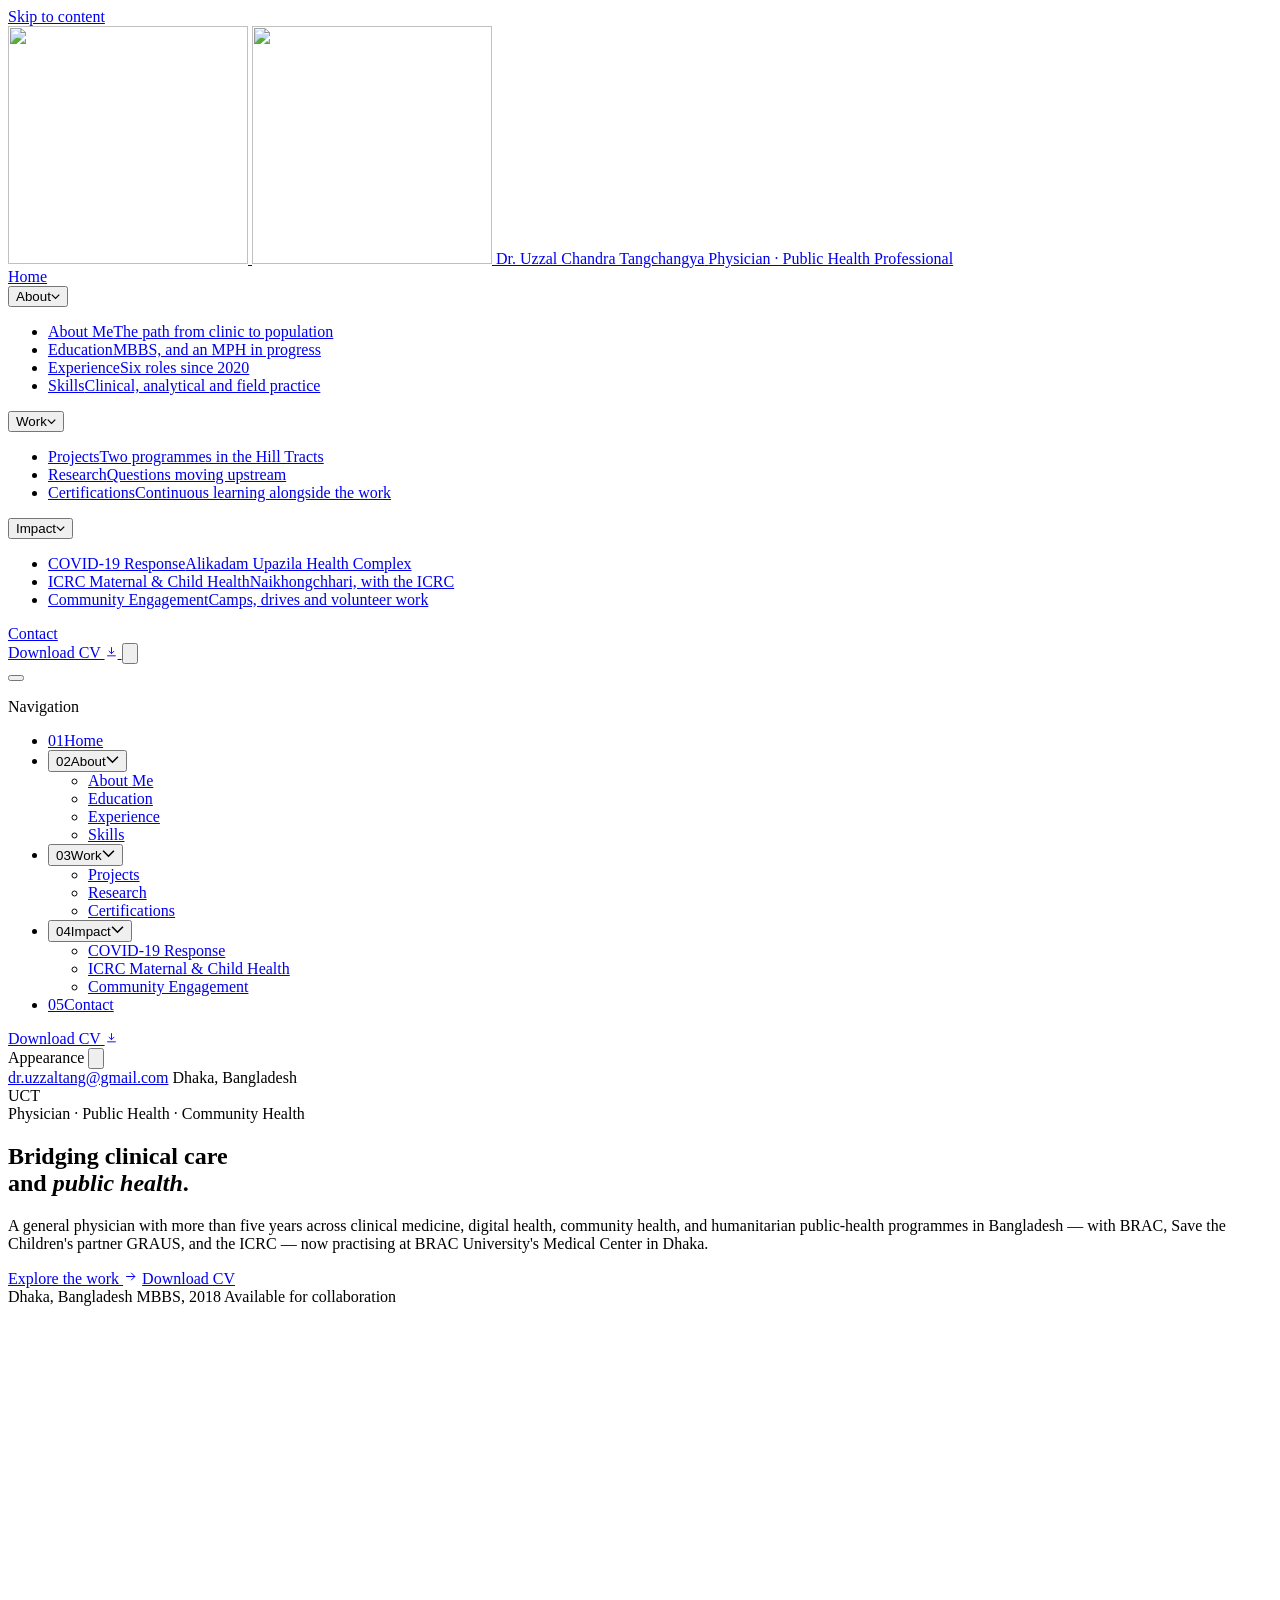
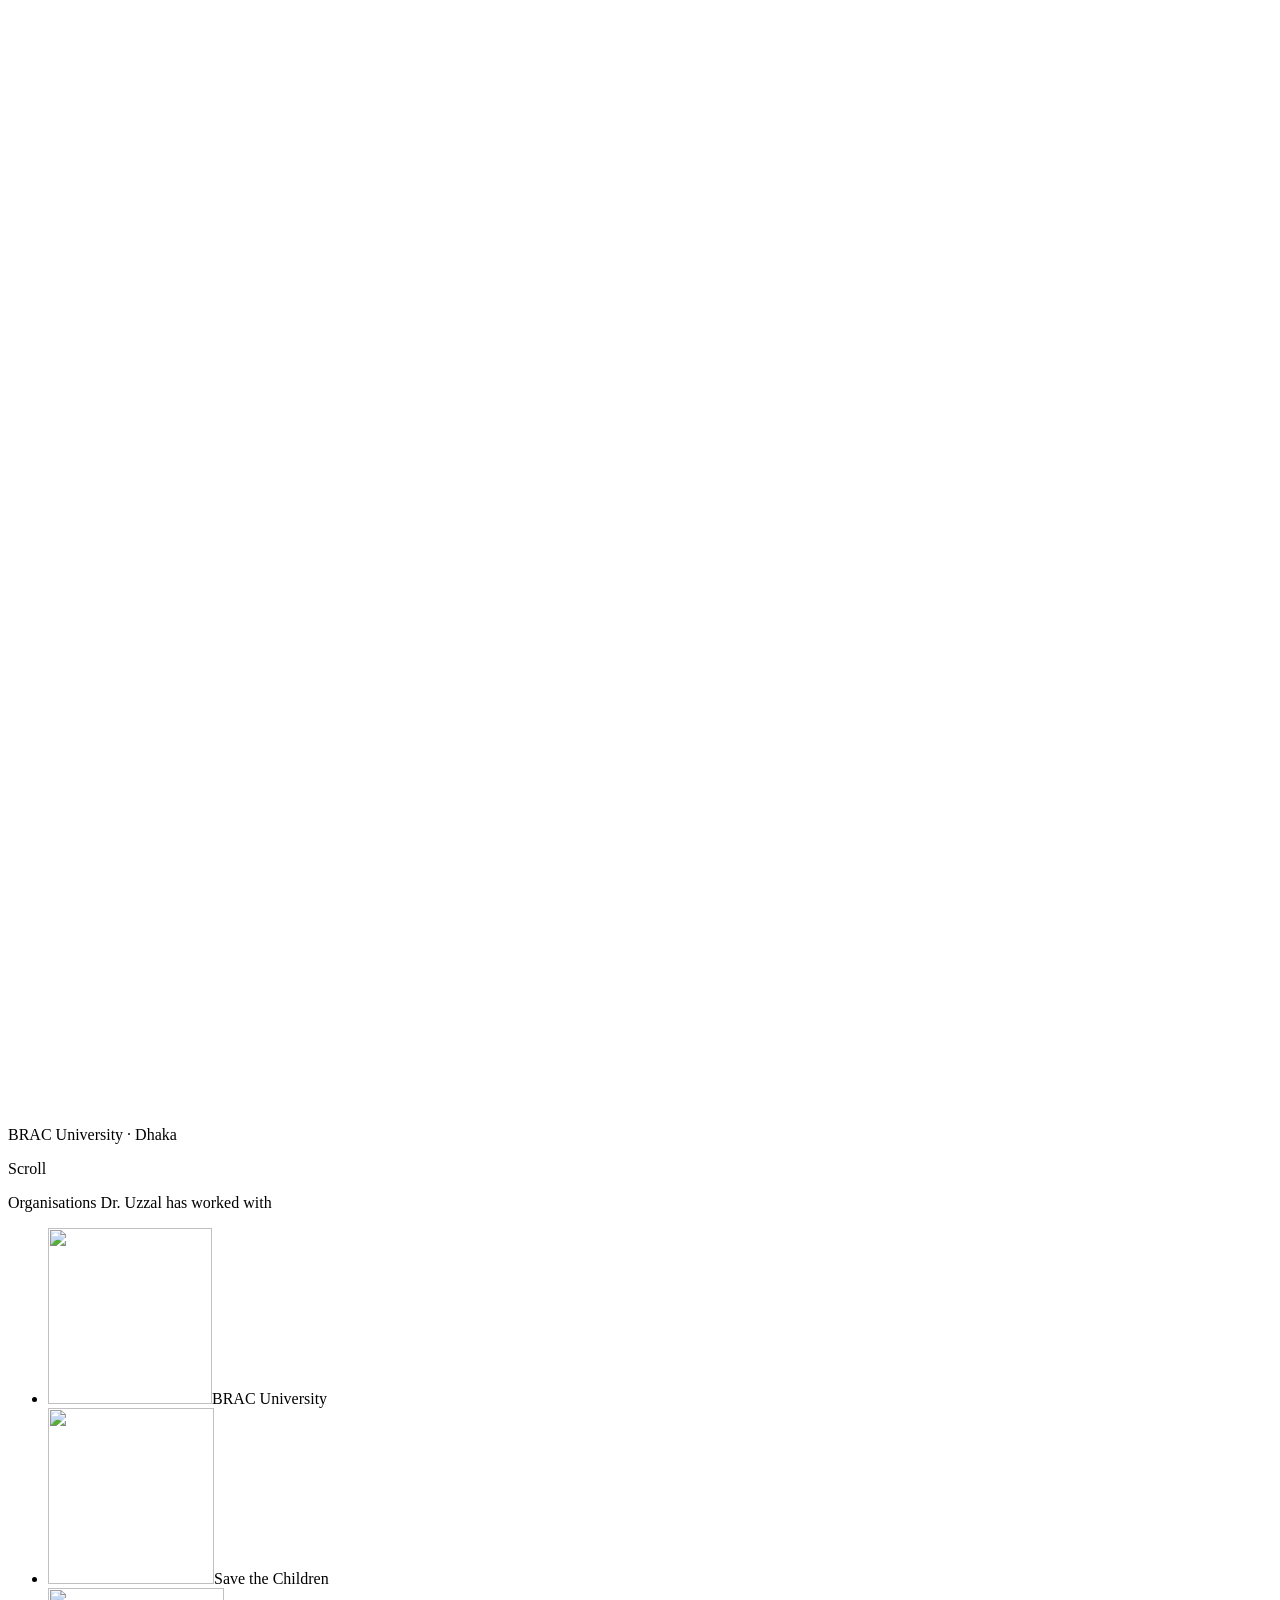
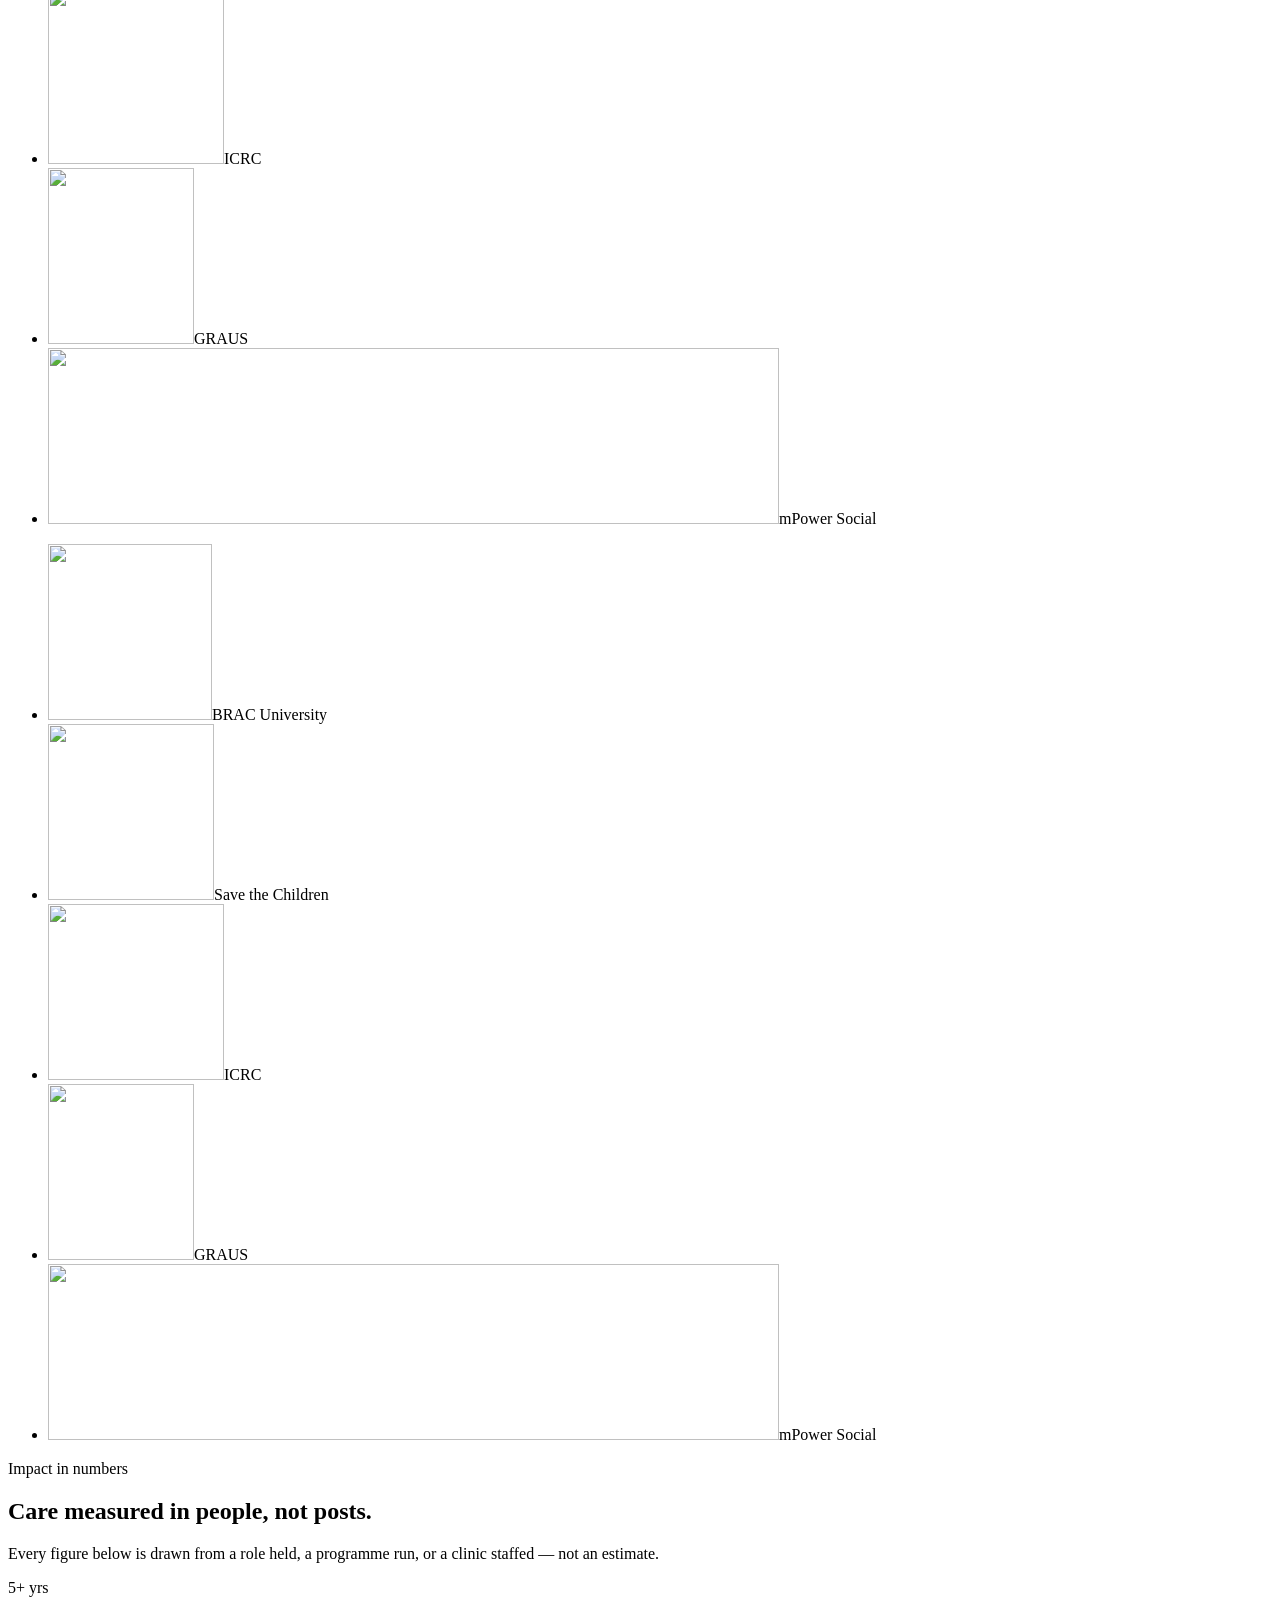
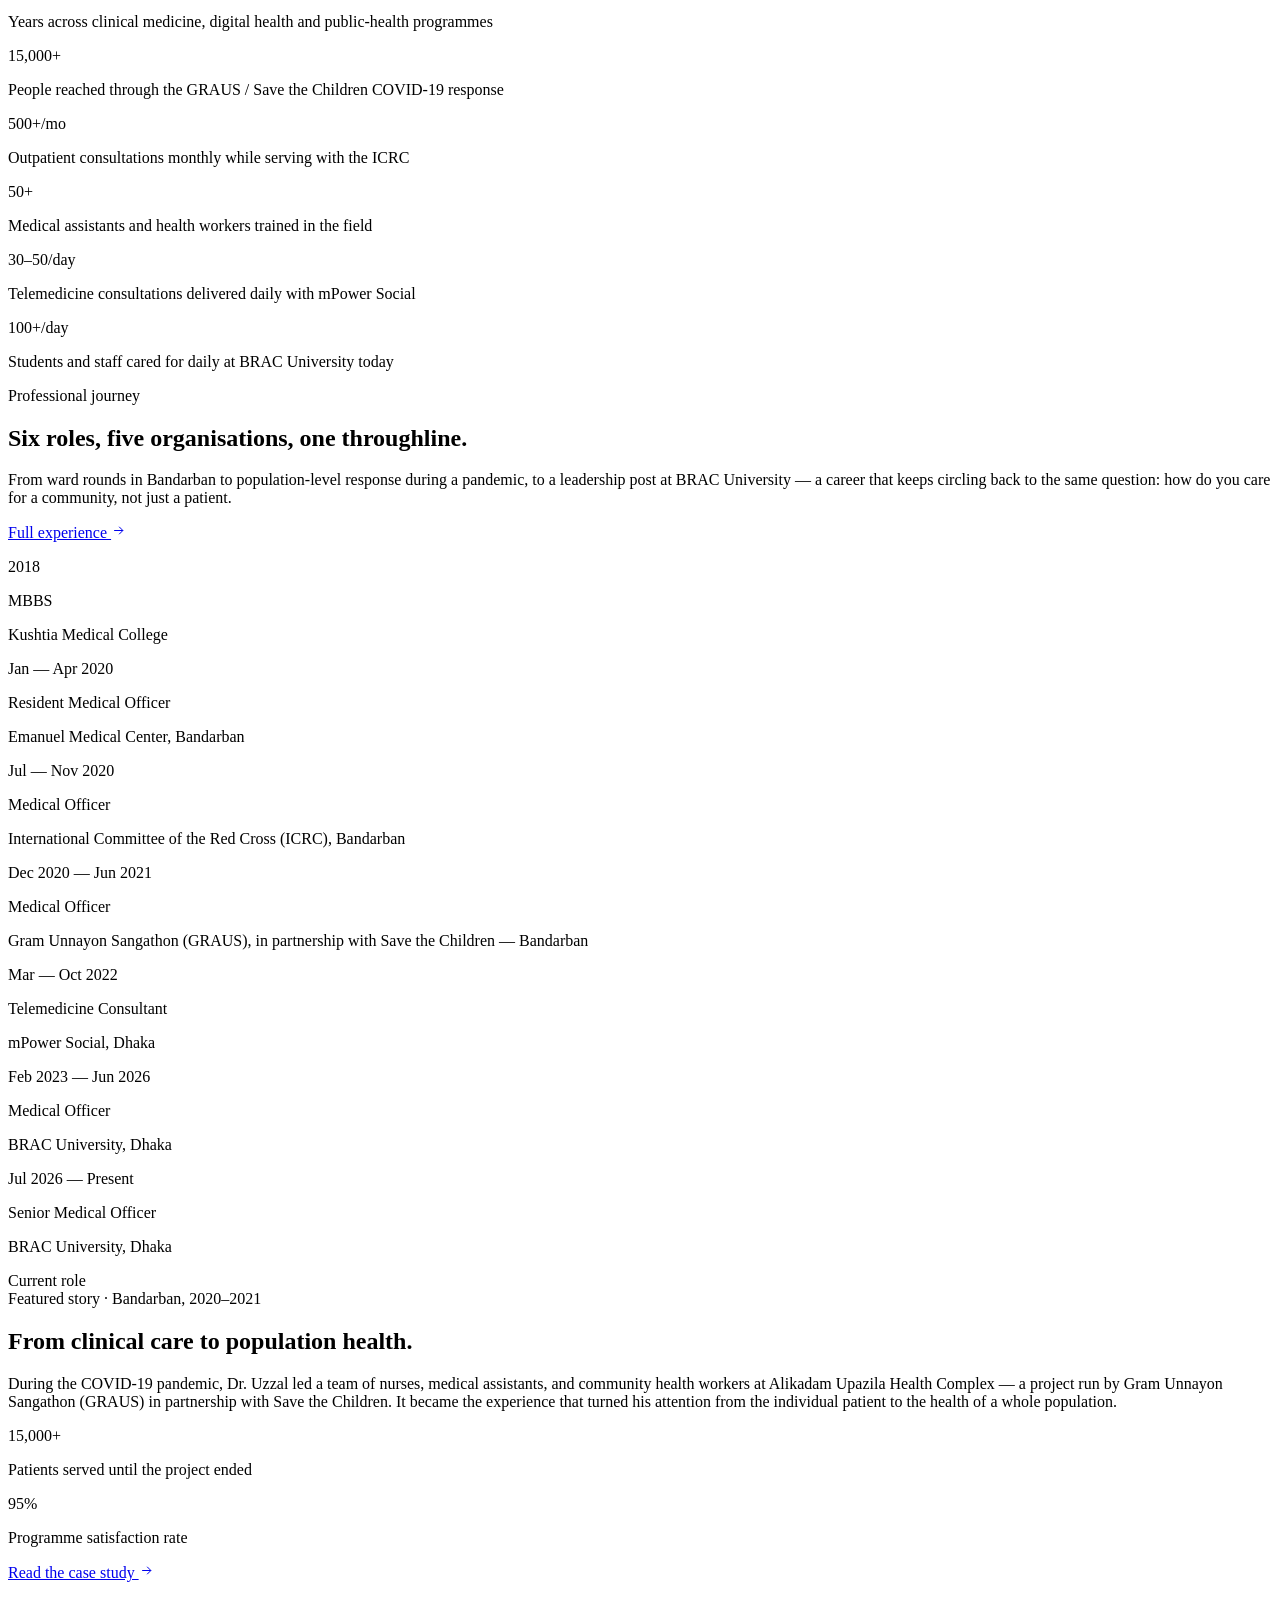
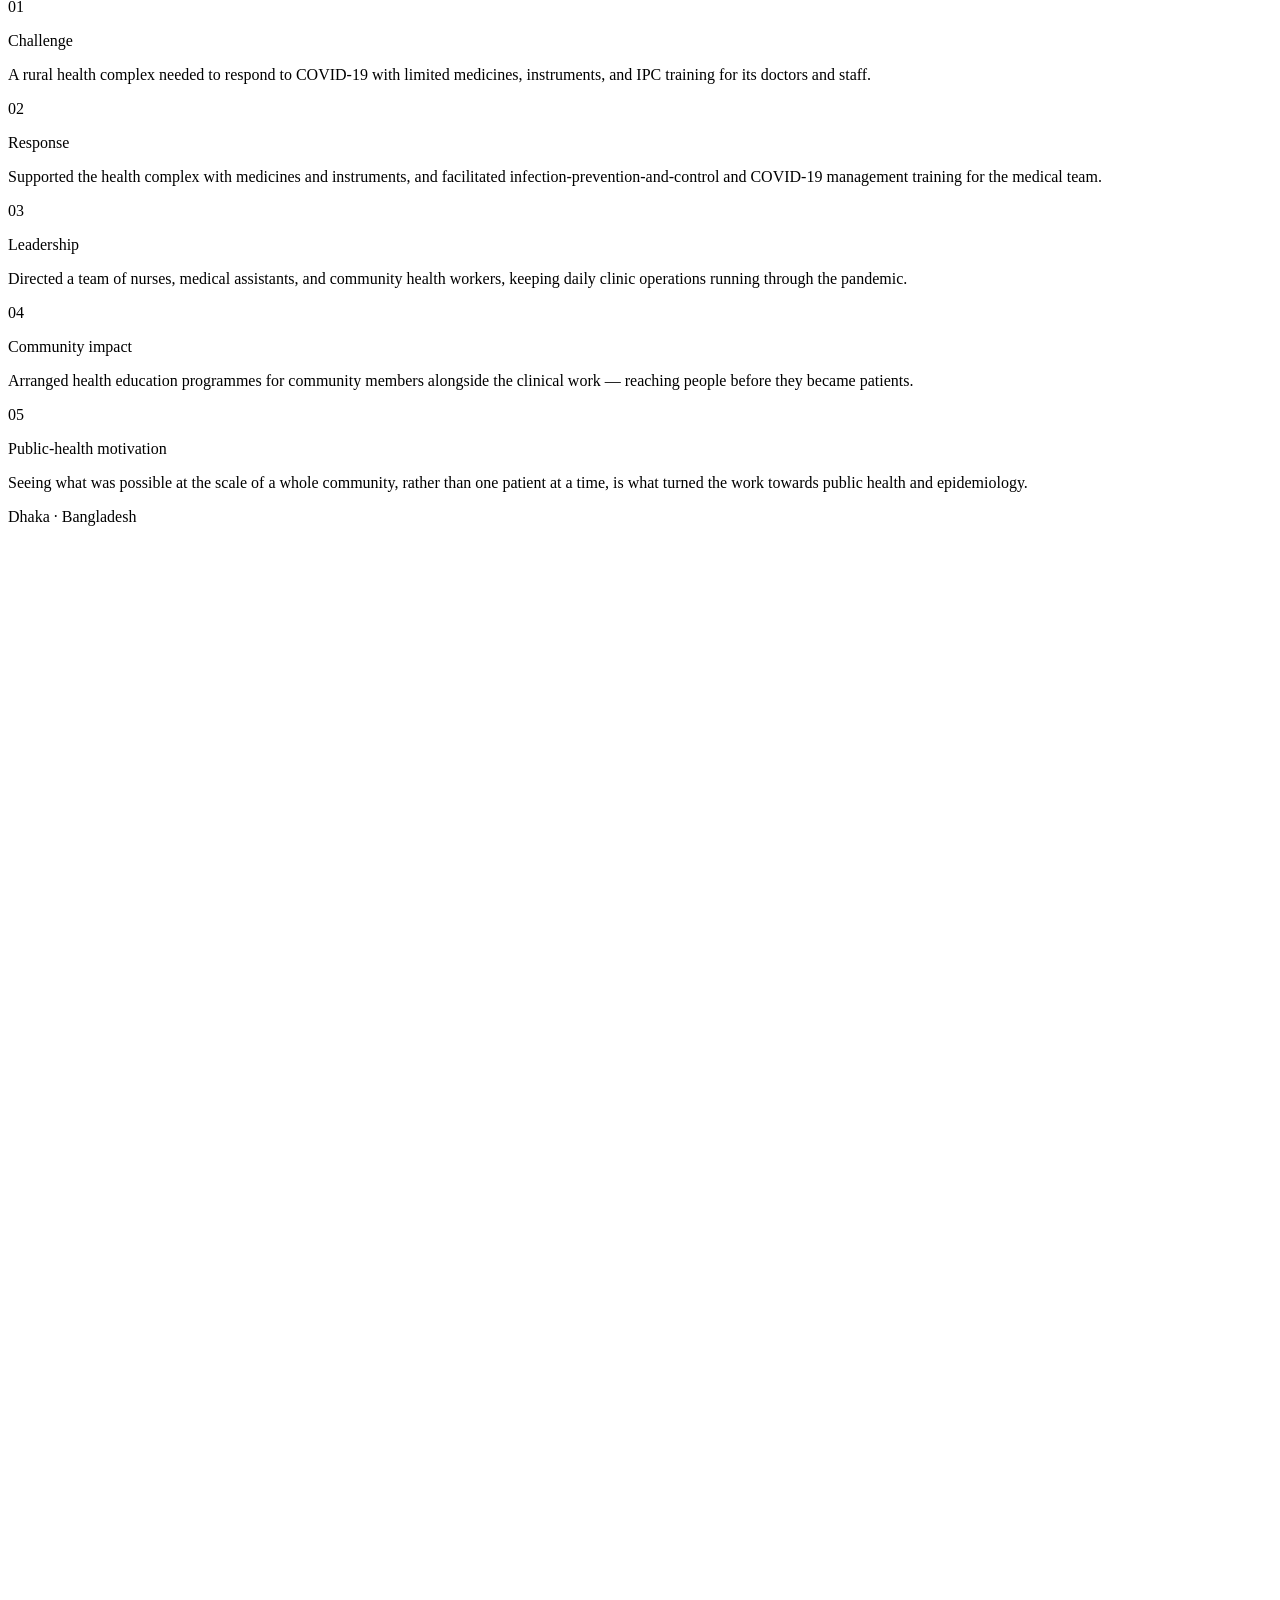
==== public/index.html @ af7b1aae "Portfolio V18.4" ====
<!DOCTYPE html>
<html lang="en">
<head>
<meta charset="UTF-8" />
<meta name="viewport" content="width=device-width, initial-scale=1" />
<title>Dr. Uzzal Chandra Tangchangya | Physician &amp; Public Health Professional</title>
<meta name="description" content="Portfolio of Dr. Uzzal Chandra Tangchangya, a general physician and public-health professional in Dhaka, Bangladesh." />
<meta name="author" content="Dr. Uzzal Chandra Tangchangya" />
<meta name="robots" content="index, follow, max-image-preview:large, max-snippet:-1" />
<link rel="canonical" href="https://druzzal.com/" />

<!-- Open Graph -->
<meta property="og:type" content="website" />
<meta property="og:site_name" content="Dr. Uzzal Chandra Tangchangya" />
<meta property="og:locale" content="en_US" />
<meta property="og:url" content="https://druzzal.com/" />
<meta property="og:title" content="Dr. Uzzal Chandra Tangchangya | Physician &amp; Public Health Professional" />
<meta property="og:description" content="Portfolio of Dr. Uzzal Chandra Tangchangya, a general physician and public-health professional in Dhaka, Bangladesh." />
<meta property="og:image" content="https://druzzal.com/assets/images/og-portrait-card.jpg" />
<meta property="og:image:type" content="image/jpeg" />
<meta property="og:image:width" content="1200" />
<meta property="og:image:height" content="630" />
<meta property="og:image:alt" content="Portrait of Dr. Uzzal Chandra Tangchangya, physician, Dhaka, Bangladesh" />

<!-- Twitter / X -->
<meta name="twitter:card" content="summary_large_image" />
<meta name="twitter:title" content="Dr. Uzzal Chandra Tangchangya | Physician &amp; Public Health Professional" />
<meta name="twitter:description" content="Portfolio of Dr. Uzzal Chandra Tangchangya, a general physician and public-health professional in Dhaka, Bangladesh." />
<meta name="twitter:image" content="https://druzzal.com/assets/images/og-portrait-card.jpg" />
<meta name="twitter:image:alt" content="Portrait of Dr. Uzzal Chandra Tangchangya, physician, Dhaka, Bangladesh" />

<meta name="theme-color" content="#F7F4EC" />

<!-- shared stylesheet: one cached file for every page -->

<!-- fonts: self-hosted, same origin as the stylesheet -->
<link rel="preload" as="font" type="font/woff2" crossorigin href="/assets/fonts/fraunces-variable.woff2" />
<link rel="preload" as="font" type="font/woff2" crossorigin href="/assets/fonts/fraunces-variable-italic.woff2" />
<link rel="preload" as="font" type="font/woff2" crossorigin href="/assets/fonts/inter-variable.woff2" />
<link rel="stylesheet" href="/assets/css/main.css" />

<!-- tab / address-bar icon -->
<link rel="icon" href="/favicon.ico" type="image/x-icon" sizes="any" />
<link rel="icon" href="/assets/images/favicon-v3-192.png" type="image/png" sizes="192x192" />
<link rel="apple-touch-icon" sizes="180x180" href="/assets/images/favicon-v3-180.png" />
<link rel="manifest" href="/site.webmanifest" />


<!-- hero portrait. Only the >=900px variant is fetchpriority="high": at that
     width the portrait sits beside the copy and is the LCP element. Below
     900px the layout stacks it under the copy, well down the page, so a
     high-priority fetch there would only compete with the CSS and font that
     gate the h1. The narrow variants are still preloaded, just not boosted. -->
<link rel="preload" as="image" type="image/avif" fetchpriority="high"
      imagesrcset="/assets/images/portrait-hero-840.avif 1x, /assets/images/portrait-hero-1120.avif 2x"
      href="/assets/images/portrait-hero-840.avif" media="(min-width:900px)" />
<link rel="preload" as="image" type="image/avif"
      href="/assets/images/portrait-hero-840.avif"
      media="(min-width:560px) and (max-width:899.98px)" />
<link rel="preload" as="image" type="image/avif"
      href="/assets/images/portrait-hero-560.avif" media="(max-width:559.98px)" />

<script>
/* Runs before first paint, and does two things.
   1. Adds a `js` class to <html>. The stylesheet only hides the reveal
      animations' starting state behind that class, so with scripting off
      nothing is ever left invisible waiting for an observer that will not
      run. It is set outside the try block so a blocked localStorage cannot
      skip it.
   2. Resolves the saved or preferred theme, so there is no flash of the
      wrong palette. */
(function(){
  var r = document.documentElement;
  r.className = r.className ? r.className + ' js' : 'js';
  try{
    var s = localStorage.getItem('theme');
    var d = window.matchMedia('(prefers-color-scheme: dark)').matches;
    r.setAttribute('data-theme', s || (d?'dark':'light'));
  }catch(e){}
})();
</script>

<script type="application/ld+json">
{
  "@context": "https://schema.org",
  "@graph": [
    {
      "@type": "Person",
      "@id": "https://druzzal.com/#person",
      "name": "Dr. Uzzal Chandra Tangchangya",
      "givenName": "Uzzal",
      "familyName": "Tangchangya",
      "honorificPrefix": "Dr.",
      "jobTitle": "Senior Medical Officer",
      "description": "General physician and public-health professional in Dhaka, Bangladesh, currently pursuing an MPH in Epidemiology at Bangladesh University of Professionals, with clinical, humanitarian, community-health and digital health experience.",
      "url": "https://druzzal.com/",
      "image": "https://druzzal.com/assets/images/portrait-about-1200.jpg",
      "email": "mailto:dr.uzzaltang@gmail.com",
      "address": {
        "@type": "PostalAddress",
        "addressLocality": "Dhaka",
        "addressCountry": "BD"
      },
      "worksFor": {
        "@type": "CollegeOrUniversity",
        "name": "BRAC University"
      },
      "affiliation": {
        "@type": "CollegeOrUniversity",
        "name": "Bangladesh University of Professionals",
        "alternateName": "BUP",
        "address": {
          "@type": "PostalAddress",
          "addressLocality": "Dhaka",
          "addressCountry": "BD"
        }
      },
      "alumniOf": {
        "@type": "CollegeOrUniversity",
        "name": "Kushtia Medical College"
      },
      "hasCredential": {
        "@type": "EducationalOccupationalCredential",
        "credentialCategory": "degree",
        "name": "Bachelor of Medicine, Bachelor of Surgery (MBBS)",
        "recognizedBy": {
          "@type": "CollegeOrUniversity",
          "name": "Kushtia Medical College"
        }
      },
      "hasOccupation": {
        "@type": "Occupation",
        "name": "Physician",
        "occupationLocation": {
          "@type": "City",
          "name": "Dhaka"
        }
      },
      "sameAs": [
        "https://www.linkedin.com/in/uzzal-tangchangya",
        "https://www.facebook.com/uzzal.tangchangya94/"
      ],
      "knowsLanguage": [
        {
          "@type": "Language",
          "name": "Bengali",
          "alternateName": "bn"
        },
        {
          "@type": "Language",
          "name": "English",
          "alternateName": "en"
        }
      ],
      "knowsAbout": [
        "Clinical Medicine",
        "Public Health",
        "Community Health",
        "Epidemiology",
        "Healthcare Accessibility",
        "Digital Health",
        "Health Programme Coordination"
      ]
    },
    {
      "@type": "WebSite",
      "@id": "https://druzzal.com/#website",
      "url": "https://druzzal.com/",
      "name": "Dr. Uzzal Chandra Tangchangya",
      "inLanguage": "en",
      "publisher": {
        "@id": "https://druzzal.com/#person"
      }
    },
    {
      "@type": "WebPage",
      "@id": "https://druzzal.com/#webpage",
      "mainEntity": {
        "@id": "https://druzzal.com/#person"
      },
      "url": "https://druzzal.com/",
      "name": "Dr. Uzzal Chandra Tangchangya | Physician & Public Health Professional",
      "description": "Portfolio of Dr. Uzzal Chandra Tangchangya, a general physician and public-health professional in Dhaka, Bangladesh.",
      "inLanguage": "en",
      "dateModified": "2026-08-18T00:00:00+06:00",
      "isPartOf": {
        "@id": "https://druzzal.com/#website"
      },
      "about": {
        "@id": "https://druzzal.com/#person"
      },
      "primaryImageOfPage": {
        "@type": "ImageObject",
        "url": "https://druzzal.com/assets/images/og-portrait-card.jpg"
      }
    }
  ]
}
</script>
</head>
<body>

<a class="skip-link" href="#main">Skip to content</a>

<div class="progress" id="progress" aria-hidden="true"></div>
<div class="veil" id="veil" aria-hidden="true"></div>
<div class="cursor" id="cursor" aria-hidden="true"></div>

<header class="nav" id="nav">
  <div class="nav-inner">
    <a class="brand" href="/" aria-label="Dr. Uzzal Chandra Tangchangya — home">
      <img class="brand-mark brand-mark--light"
           src="/assets/images/logo-mark-v3.svg"
           width="240" height="238" alt="" aria-hidden="true" decoding="async" />
      <img class="brand-mark brand-mark--dark"
           src="/assets/images/logo-mark-reverse-v3.svg"
           width="240" height="238" alt="" aria-hidden="true" decoding="async" />
      <span class="brand-text">
        <span class="brand-name">Dr. Uzzal Chandra Tangchangya</span>
        <span class="brand-role">Physician &middot; Public Health Professional</span>
      </span>
    </a>

    <nav class="nav-links" aria-label="Primary">
      <a class="nav-link" href="/" aria-current="page">Home</a>
      <div class="nav-group" data-nav-group>
        <button class="nav-link nav-trigger" type="button" id="nav-trig-about" aria-expanded="false" aria-haspopup="true" aria-controls="nav-drop-about">About<svg class="nav-chev" width="9" height="9" viewBox="0 0 12 8" fill="none" stroke="currentColor" stroke-width="1.6" aria-hidden="true"><path d="M1 1.5 6 6.5l5-5"/></svg></button>
        <div class="nav-drop" id="nav-drop-about" role="group" aria-labelledby="nav-trig-about">
          <ul class="nav-drop-list">
            <li><a class="nav-drop-item" href="/about"><span class="t">About Me</span><span class="d">The path from clinic to population</span></a></li>
            <li><a class="nav-drop-item" href="/about#education"><span class="t">Education</span><span class="d">MBBS, and an MPH in progress</span></a></li>
            <li><a class="nav-drop-item" href="/experience"><span class="t">Experience</span><span class="d">Six roles since 2020</span></a></li>
            <li><a class="nav-drop-item" href="/skills"><span class="t">Skills</span><span class="d">Clinical, analytical and field practice</span></a></li>
          </ul>
        </div>
      </div>
      <div class="nav-group" data-nav-group>
        <button class="nav-link nav-trigger" type="button" id="nav-trig-work" aria-expanded="false" aria-haspopup="true" aria-controls="nav-drop-work">Work<svg class="nav-chev" width="9" height="9" viewBox="0 0 12 8" fill="none" stroke="currentColor" stroke-width="1.6" aria-hidden="true"><path d="M1 1.5 6 6.5l5-5"/></svg></button>
        <div class="nav-drop" id="nav-drop-work" role="group" aria-labelledby="nav-trig-work">
          <ul class="nav-drop-list">
            <li><a class="nav-drop-item" href="/projects"><span class="t">Projects</span><span class="d">Two programmes in the Hill Tracts</span></a></li>
            <li><a class="nav-drop-item" href="/research"><span class="t">Research</span><span class="d">Questions moving upstream</span></a></li>
            <li><a class="nav-drop-item" href="/certifications"><span class="t">Certifications</span><span class="d">Continuous learning alongside the work</span></a></li>
          </ul>
        </div>
      </div>
      <div class="nav-group" data-nav-group>
        <button class="nav-link nav-trigger" type="button" id="nav-trig-impact" aria-expanded="false" aria-haspopup="true" aria-controls="nav-drop-impact">Impact<svg class="nav-chev" width="9" height="9" viewBox="0 0 12 8" fill="none" stroke="currentColor" stroke-width="1.6" aria-hidden="true"><path d="M1 1.5 6 6.5l5-5"/></svg></button>
        <div class="nav-drop" id="nav-drop-impact" role="group" aria-labelledby="nav-trig-impact">
          <ul class="nav-drop-list">
            <li><a class="nav-drop-item" href="/projects#covid-response"><span class="t">COVID-19 Response</span><span class="d">Alikadam Upazila Health Complex</span></a></li>
            <li><a class="nav-drop-item" href="/projects#icrc-programme"><span class="t">ICRC Maternal &amp; Child Health</span><span class="d">Naikhongchhari, with the ICRC</span></a></li>
            <li><a class="nav-drop-item" href="/community"><span class="t">Community Engagement</span><span class="d">Camps, drives and volunteer work</span></a></li>
          </ul>
        </div>
      </div>
      <a class="nav-link" href="/contact">Contact</a>
    </nav>

    <div class="nav-actions">
      <a class="cv-btn nav-cv" href="/assets/documents/Dr-Uzzal-Chandra-Tangchangya-CV.pdf" download="Dr-Uzzal-Chandra-Tangchangya-CV.pdf">
        Download CV
        <svg width="13" height="13" viewBox="0 0 24 24" fill="none" stroke="currentColor" stroke-width="1.7" aria-hidden="true"><path d="M12 4v12m0 0 5-5m-5 5-5-5M4 20h16"/></svg>
      </a>
      <button class="theme-toggle" type="button" data-theme-toggle aria-label="Switch to dark theme" title="Switch theme"><svg class="i-sun" viewBox="0 0 24 24" fill="none" stroke="currentColor" stroke-width="1.7" stroke-linecap="round" aria-hidden="true"><circle cx="12" cy="12" r="4.2"/><path d="M12 2.4v2.2M12 19.4v2.2M4.2 4.2l1.6 1.6M18.2 18.2l1.6 1.6M2.4 12h2.2M19.4 12h2.2M4.2 19.8l1.6-1.6M18.2 5.8l1.6-1.6"/></svg><svg class="i-moon" viewBox="0 0 24 24" fill="none" stroke="currentColor" stroke-width="1.7" stroke-linecap="round" stroke-linejoin="round" aria-hidden="true"><path d="M20 14.2A8.2 8.2 0 1 1 9.8 4a6.6 6.6 0 0 0 10.2 10.2Z"/></svg></button>
    </div>

    <button class="burger" id="burger" type="button"
            aria-label="Open menu" aria-expanded="false" aria-controls="menu">
      <span></span><span></span>
    </button>
  </div>
</header>

<div class="menu" id="menu" aria-hidden="true">
  <div class="menu-veil"></div>
  <div class="menu-panel" role="dialog" aria-modal="true" aria-label="Site menu">
    <p class="menu-label">Navigation</p>
    <ul class="menu-list">
      <li class="menu-item"><a class="menu-link" href="/" aria-current="page"><span class="menu-num">01</span>Home</a></li>
      <li class="menu-item menu-item--group">
        <button class="menu-link menu-acc" type="button" aria-expanded="false" aria-controls="menu-sub-about"><span class="menu-num">02</span>About<svg class="menu-chev" width="13" height="13" viewBox="0 0 12 8" fill="none" stroke="currentColor" stroke-width="1.5" aria-hidden="true"><path d="M1 1.5 6 6.5l5-5"/></svg></button>
        <div class="menu-sub" id="menu-sub-about">
          <ul>
            <li><a class="menu-sublink" href="/about">About Me</a></li>
            <li><a class="menu-sublink" href="/about#education">Education</a></li>
            <li><a class="menu-sublink" href="/experience">Experience</a></li>
            <li><a class="menu-sublink" href="/skills">Skills</a></li>
          </ul>
        </div>
      </li>
      <li class="menu-item menu-item--group">
        <button class="menu-link menu-acc" type="button" aria-expanded="false" aria-controls="menu-sub-work"><span class="menu-num">03</span>Work<svg class="menu-chev" width="13" height="13" viewBox="0 0 12 8" fill="none" stroke="currentColor" stroke-width="1.5" aria-hidden="true"><path d="M1 1.5 6 6.5l5-5"/></svg></button>
        <div class="menu-sub" id="menu-sub-work">
          <ul>
            <li><a class="menu-sublink" href="/projects">Projects</a></li>
            <li><a class="menu-sublink" href="/research">Research</a></li>
            <li><a class="menu-sublink" href="/certifications">Certifications</a></li>
          </ul>
        </div>
      </li>
      <li class="menu-item menu-item--group">
        <button class="menu-link menu-acc" type="button" aria-expanded="false" aria-controls="menu-sub-impact"><span class="menu-num">04</span>Impact<svg class="menu-chev" width="13" height="13" viewBox="0 0 12 8" fill="none" stroke="currentColor" stroke-width="1.5" aria-hidden="true"><path d="M1 1.5 6 6.5l5-5"/></svg></button>
        <div class="menu-sub" id="menu-sub-impact">
          <ul>
            <li><a class="menu-sublink" href="/projects#covid-response">COVID-19 Response</a></li>
            <li><a class="menu-sublink" href="/projects#icrc-programme">ICRC Maternal &amp; Child Health</a></li>
            <li><a class="menu-sublink" href="/community">Community Engagement</a></li>
          </ul>
        </div>
      </li>
      <li class="menu-item"><a class="menu-link" href="/contact"><span class="menu-num">05</span>Contact</a></li>
    </ul>
    <div class="menu-foot">
      <a class="cv-btn cv-btn--light cv-btn--wide" href="/assets/documents/Dr-Uzzal-Chandra-Tangchangya-CV.pdf" download="Dr-Uzzal-Chandra-Tangchangya-CV.pdf">
        Download CV
        <svg width="13" height="13" viewBox="0 0 24 24" fill="none" stroke="currentColor" stroke-width="1.7" aria-hidden="true"><path d="M12 4v12m0 0 5-5m-5 5-5-5M4 20h16"/></svg>
      </a>
      <div class="menu-toggle-row">
        <span class="k">Appearance</span>
        <button class="theme-toggle" type="button" data-theme-toggle aria-label="Switch to dark theme" title="Switch theme"><svg class="i-sun" viewBox="0 0 24 24" fill="none" stroke="currentColor" stroke-width="1.7" stroke-linecap="round" aria-hidden="true"><circle cx="12" cy="12" r="4.2"/><path d="M12 2.4v2.2M12 19.4v2.2M4.2 4.2l1.6 1.6M18.2 18.2l1.6 1.6M2.4 12h2.2M19.4 12h2.2M4.2 19.8l1.6-1.6M18.2 5.8l1.6-1.6"/></svg><svg class="i-moon" viewBox="0 0 24 24" fill="none" stroke="currentColor" stroke-width="1.7" stroke-linecap="round" stroke-linejoin="round" aria-hidden="true"><path d="M20 14.2A8.2 8.2 0 1 1 9.8 4a6.6 6.6 0 0 0 10.2 10.2Z"/></svg></button>
      </div>
      <div class="menu-meta">
        <a href="mailto:dr.uzzaltang@gmail.com">dr.uzzaltang@gmail.com</a>
        <span>Dhaka, Bangladesh</span>
      </div>
    </div>
  </div>
</div>

<main id="main">

  <!-- ============================ HERO ============================ -->
  <section class="hero">
    <div class="hero-lines" aria-hidden="true"><i></i><i></i></div>
    <span class="hero-mark" aria-hidden="true" data-parallax="0.03">UCT</span>

    <div class="wrap">
      <div class="grid12 hero-grid">
        <div class="hero-copy">
          <span class="eyebrow hero-eyebrow dl-100" data-load>Physician &middot; Public Health &middot; Community Health</span>

          <h1 class="dl-180" data-load>Bridging clinical&nbsp;care<br />and <em>public&nbsp;health</em>.</h1>

          <p class="lede dl-300" data-load>A general physician with more than five years across clinical medicine, digital health, community health, and humanitarian public-health programmes in Bangladesh — with BRAC, Save the Children's partner GRAUS, and the ICRC — now practising at BRAC University's Medical Center in Dhaka.</p>

          <div class="hero-ctas dl-400" data-load>
            <a class="btn btn--primary" href="/experience" data-magnet>Explore the work <svg class="arw" width="15" height="15" viewBox="0 0 24 24" fill="none" stroke="currentColor" stroke-width="1.6" aria-hidden="true"><path d="M5 12h14M13 6l6 6-6 6"/></svg></a>
            <a class="btn btn--ghost" href="/assets/documents/Dr-Uzzal-Chandra-Tangchangya-CV.pdf" download="Dr-Uzzal-Chandra-Tangchangya-CV.pdf">Download CV</a>
          </div>

          <div class="hero-meta dl-500" data-load>
            <span>Dhaka, Bangladesh</span>
            <span>MBBS, 2018</span>
            <span>Available for collaboration</span>
          </div>
        </div>

        <div class="hero-figure" data-parallax="0.035">
          <div class="hero-figure-inner">
            <span class="hero-frame" aria-hidden="true"></span>
            <div class="hero-portrait dl-260" data-mask>
              <picture>
            <source type="image/avif" srcset="/assets/images/portrait-hero-840.avif 1x, /assets/images/portrait-hero-1120.avif 2x" media="(min-width:900px)" />
            <source type="image/avif" srcset="/assets/images/portrait-hero-840.avif" media="(min-width:560px)" />
            <source type="image/avif" srcset="/assets/images/portrait-hero-560.avif" />
            <source type="image/webp" srcset="/assets/images/portrait-hero-840.webp 1x, /assets/images/portrait-hero-1120.webp 2x" media="(min-width:900px)" />
            <source type="image/webp" srcset="/assets/images/portrait-hero-840.webp" media="(min-width:560px)" />
            <source type="image/webp" srcset="/assets/images/portrait-hero-560.webp" />
            <source srcset="/assets/images/portrait-hero-840.jpg 1x, /assets/images/portrait-hero-1120.jpg 2x" media="(min-width:900px)" />
            <source srcset="/assets/images/portrait-hero-840.jpg" media="(min-width:560px)" />
            <img src="/assets/images/portrait-hero-560.jpg" width="1120" height="1400"
                 alt="Dr. Uzzal Chandra Tangchangya in a white coat with a stethoscope"
                 decoding="async" data-tilt />
          </picture>
            </div>
            <p class="hero-tag dl-700" data-load>BRAC University &middot; Dhaka</p>
          </div>
        </div>
      </div>

      <div class="scroll-cue dl-800" data-load aria-hidden="true">
        <span class="bar"></span> Scroll
      </div>
    </div>
  </section>

  <!-- ========================= ORGANISATIONS ========================= -->
  <section class="orgs" aria-labelledby="orgs-h">
    <div class="wrap">
      <p class="eyebrow orgs-eyebrow" id="orgs-h" data-reveal>Organisations Dr. Uzzal has worked with</p>
    </div>

    <div class="orgs-marquee" data-reveal>
      <div class="orgs-track" tabindex="0" role="group" aria-label="Organisations Dr. Uzzal has worked with, scrolling. Focus this list to pause it.">
        <ul class="orgs-group">
          <li class="org"><img src="/assets/images/org-brac.png" alt="" width="164" height="176" loading="lazy" decoding="async" /><span class="org-name">BRAC University</span></li>
          <li class="org"><img src="/assets/images/org-stc.png" alt="" width="166" height="176" loading="lazy" decoding="async" /><span class="org-name">Save the Children</span></li>
          <li class="org"><img src="/assets/images/org-icrc.png" alt="" width="176" height="176" loading="lazy" decoding="async" /><span class="org-name">ICRC</span></li>
          <li class="org"><img src="/assets/images/org-graus.png" alt="" width="146" height="176" loading="lazy" decoding="async" /><span class="org-name">GRAUS</span></li>
          <li class="org org--wide"><img src="/assets/images/org-mpower.png" alt="" width="731" height="176" loading="lazy" decoding="async" /><span class="org-name">mPower Social</span></li>
        </ul>
        <ul class="orgs-group" aria-hidden="true">
          <li class="org"><img src="/assets/images/org-brac.png" alt="" width="164" height="176" loading="lazy" decoding="async" /><span class="org-name">BRAC University</span></li>
          <li class="org"><img src="/assets/images/org-stc.png" alt="" width="166" height="176" loading="lazy" decoding="async" /><span class="org-name">Save the Children</span></li>
          <li class="org"><img src="/assets/images/org-icrc.png" alt="" width="176" height="176" loading="lazy" decoding="async" /><span class="org-name">ICRC</span></li>
          <li class="org"><img src="/assets/images/org-graus.png" alt="" width="146" height="176" loading="lazy" decoding="async" /><span class="org-name">GRAUS</span></li>
          <li class="org org--wide"><img src="/assets/images/org-mpower.png" alt="" width="731" height="176" loading="lazy" decoding="async" /><span class="org-name">mPower Social</span></li>
        </ul>
      </div>
    </div>
  </section>

  <!-- ============================ IMPACT ============================ -->
  <section class="section impact" aria-labelledby="impact-h">
    <div class="wrap">
      <div class="s-head" data-reveal>
        <span class="eyebrow">Impact in numbers</span>
        <h2 id="impact-h">Care measured in people, not posts.</h2>
        <p>Every figure below is drawn from a role held, a programme run, or a clinic staffed &mdash; not an estimate.</p>
      </div>
      <div class="stats">
        <div class="stat dl-0" data-reveal>
          <p class="stat-num"><span data-count="5">5</span><span class="stat-suffix">+ yrs</span></p>
          <p class="stat-label">Years across clinical medicine, digital health and public-health programmes</p>
        </div>
        <div class="stat dl-70" data-reveal>
          <p class="stat-num"><span data-count="15000">15,000</span><span class="stat-suffix">+</span></p>
          <p class="stat-label">People reached through the GRAUS / Save the Children COVID-19 response</p>
        </div>
        <div class="stat dl-140" data-reveal>
          <p class="stat-num"><span data-count="500">500</span><span class="stat-suffix">+/mo</span></p>
          <p class="stat-label">Outpatient consultations monthly while serving with the ICRC</p>
        </div>
        <div class="stat dl-210" data-reveal>
          <p class="stat-num"><span data-count="50">50</span><span class="stat-suffix">+</span></p>
          <p class="stat-label">Medical assistants and health workers trained in the field</p>
        </div>
        <div class="stat dl-280" data-reveal>
          <p class="stat-num"><span data-count="40" data-display="30–50">30–50</span><span class="stat-suffix">/day</span></p>
          <p class="stat-label">Telemedicine consultations delivered daily with mPower Social</p>
        </div>
        <div class="stat dl-350" data-reveal>
          <p class="stat-num"><span data-count="100">100</span><span class="stat-suffix">+/day</span></p>
          <p class="stat-label">Students and staff cared for daily at BRAC University today</p>
        </div>
      </div>
    </div>
  </section>

  <!-- ============================ JOURNEY ============================ -->
  <section class="section" aria-labelledby="journey-h">
    <div class="wrap">
      <div class="s-head s-head--split">
        <div class="s-head-l" data-reveal>
          <span class="eyebrow">Professional journey</span>
          <h2 id="journey-h" data-split>Six roles, five organisations, one throughline.</h2>
          <p>From ward rounds in Bandarban to population-level response during a pandemic, to a leadership post at BRAC University — a career that keeps circling back to the same question: how do you care for a community, not just a patient.</p>
        </div>
        <div class="s-head-r dl-120" data-reveal>
          <a class="explore" href="/experience">Full experience <svg class="arw" width="15" height="15" viewBox="0 0 24 24" fill="none" stroke="currentColor" stroke-width="1.6" aria-hidden="true"><path d="M5 12h14M13 6l6 6-6 6"/></svg></a>
        </div>
      </div>
      <div class="tl" id="tl">
        <span class="tl-line" aria-hidden="true"></span>
        <span class="tl-fill" id="tl-fill" aria-hidden="true"></span>
          <div class="tl-item dl-0" data-reveal>
            <span class="tl-dot" aria-hidden="true"></span>
            <p class="tl-year">2018</p>
            <div>
              <p class="tl-role">MBBS</p>
              <p class="tl-org">Kushtia Medical College</p>
              
            </div>
          </div>
          <div class="tl-item dl-60" data-reveal>
            <span class="tl-dot" aria-hidden="true"></span>
            <p class="tl-year">Jan — Apr 2020</p>
            <div>
              <p class="tl-role">Resident Medical Officer</p>
              <p class="tl-org">Emanuel Medical Center, Bandarban</p>
              
            </div>
          </div>
          <div class="tl-item dl-120" data-reveal>
            <span class="tl-dot" aria-hidden="true"></span>
            <p class="tl-year">Jul — Nov 2020</p>
            <div>
              <p class="tl-role">Medical Officer</p>
              <p class="tl-org">International Committee of the Red Cross (ICRC), Bandarban</p>
              
            </div>
          </div>
          <div class="tl-item dl-180" data-reveal>
            <span class="tl-dot" aria-hidden="true"></span>
            <p class="tl-year">Dec 2020 — Jun 2021</p>
            <div>
              <p class="tl-role">Medical Officer</p>
              <p class="tl-org">Gram Unnayon Sangathon (GRAUS), in partnership with Save the Children — Bandarban</p>
              
            </div>
          </div>
          <div class="tl-item dl-240" data-reveal>
            <span class="tl-dot" aria-hidden="true"></span>
            <p class="tl-year">Mar — Oct 2022</p>
            <div>
              <p class="tl-role">Telemedicine Consultant</p>
              <p class="tl-org">mPower Social, Dhaka</p>
              
            </div>
          </div>
          <div class="tl-item dl-300" data-reveal>
            <span class="tl-dot" aria-hidden="true"></span>
            <p class="tl-year">Feb 2023 — Jun 2026</p>
            <div>
              <p class="tl-role">Medical Officer</p>
              <p class="tl-org">BRAC University, Dhaka</p>
              
            </div>
          </div>
          <div class="tl-item is-current dl-360" data-reveal>
            <span class="tl-dot" aria-hidden="true"></span>
            <p class="tl-year">Jul 2026 — Present</p>
            <div>
              <p class="tl-role">Senior Medical Officer</p>
              <p class="tl-org">BRAC University, Dhaka</p>
              <span class="tl-badge">Current role</span>
            </div>
          </div>
      </div>
    </div>
  </section>

  <!-- ============================ FEATURED STORY ============================ -->
  <section class="section section--dark" aria-labelledby="story-h">
    <div class="wrap">
      <div class="grid12 story-grid">
        <div class="story-l">
          <span class="eyebrow eyebrow--light" data-reveal>Featured story &middot; Bandarban, 2020&ndash;2021</span>
          <h2 class="dl-80" id="story-h" data-reveal>From clinical care to population health.</h2>
          <p class="lede dl-160" data-reveal>During the COVID-19 pandemic, Dr. Uzzal led a team of nurses, medical assistants, and community health workers at Alikadam Upazila Health Complex — a project run by Gram Unnayon Sangathon (GRAUS) in partnership with Save the Children. It became the experience that turned his attention from the individual patient to the health of a whole population.</p>

          <div class="story-figures dl-220" data-reveal>
            <div class="story-fig"><p class="n">15,000+</p><p class="l">Patients served until the project ended</p></div>
            <div class="story-fig"><p class="n">95%</p><p class="l">Programme satisfaction rate</p></div>
          </div>

          <p class="u-mt-30-44" data-reveal><a class="explore explore--light" href="/projects">Read the case study <svg class="arw" width="15" height="15" viewBox="0 0 24 24" fill="none" stroke="currentColor" stroke-width="1.6" aria-hidden="true"><path d="M5 12h14M13 6l6 6-6 6"/></svg></a></p>
        </div>

        <div class="story-r flow dl-120" data-reveal>
          <div class="flow-step">
            <span class="flow-num">01</span>
            <div>
              <p class="flow-title">Challenge</p>
              <p class="flow-body">A rural health complex needed to respond to COVID-19 with limited medicines, instruments, and IPC training for its doctors and staff.</p>
            </div>
          </div>          <div class="flow-step">
            <span class="flow-num">02</span>
            <div>
              <p class="flow-title">Response</p>
              <p class="flow-body">Supported the health complex with medicines and instruments, and facilitated infection-prevention-and-control and COVID-19 management training for the medical team.</p>
            </div>
          </div>          <div class="flow-step">
            <span class="flow-num">03</span>
            <div>
              <p class="flow-title">Leadership</p>
              <p class="flow-body">Directed a team of nurses, medical assistants, and community health workers, keeping daily clinic operations running through the pandemic.</p>
            </div>
          </div>          <div class="flow-step">
            <span class="flow-num">04</span>
            <div>
              <p class="flow-title">Community impact</p>
              <p class="flow-body">Arranged health education programmes for community members alongside the clinical work — reaching people before they became patients.</p>
            </div>
          </div>          <div class="flow-step">
            <span class="flow-num">05</span>
            <div>
              <p class="flow-title">Public-health motivation</p>
              <p class="flow-body">Seeing what was possible at the scale of a whole community, rather than one patient at a time, is what turned the work towards public health and epidemiology.</p>
            </div>
          </div>
        </div>
      </div>
    </div>
  </section>

  <!-- ============================ ABOUT PREVIEW ============================ -->
  <section class="section" aria-labelledby="about-h">
    <div class="wrap">
      <div class="grid12 about-grid">
        <div class="about-figure">
          <div class="about-rail" aria-hidden="true"><span>Dhaka &middot; Bangladesh</span></div>
          <div class="about-figure-inner">
            <span class="about-frame" aria-hidden="true"></span>
            <div class="about-portrait" data-mask>
              <picture>
            <source type="image/avif" srcset="/assets/images/portrait-about-900.avif 1x, /assets/images/portrait-about-1200.avif 2x" media="(min-width:900px)" />
            <source type="image/avif" srcset="/assets/images/portrait-about-900.avif" media="(min-width:560px)" />
            <source type="image/avif" srcset="/assets/images/portrait-about-600.avif" />
            <source type="image/webp" srcset="/assets/images/portrait-about-900.webp 1x, /assets/images/portrait-about-1200.webp 2x" media="(min-width:900px)" />
            <source type="image/webp" srcset="/assets/images/portrait-about-900.webp" media="(min-width:560px)" />
            <source type="image/webp" srcset="/assets/images/portrait-about-600.webp" />
            <source srcset="/assets/images/portrait-about-900.jpg 1x, /assets/images/portrait-about-1200.jpg 2x" media="(min-width:900px)" />
            <source srcset="/assets/images/portrait-about-900.jpg" media="(min-width:560px)" />
            <img src="/assets/images/portrait-about-600.jpg" width="1200" height="1600"
                 alt="Dr. Uzzal Chandra Tangchangya standing on the lawn of the BRAC University residential campus"
                 loading="lazy" decoding="async" data-tilt />
          </picture>
            </div>
          </div>
        </div>

        <div class="about-body">
          <span class="eyebrow" data-reveal>About</span>
          <h2 class="dl-70" id="about-h" data-reveal>A physician who thinks in populations.</h2>
          <div class="lede u-mt-22-32" data-reveal><p>Dr. Uzzal Chandra Tangchangya is a general physician with over five years of experience working with local and international organisations, including BRAC, Save the Children, and the ICRC. He currently leads clinical care at the Medical Center of BRAC University's Residential Campus in Dhaka.</p>
          <p>His path has taken him through emergency wards, digital health systems — including telemedicine, electronic health records, and digital prescription platforms — and a humanitarian COVID-19 response in the Chittagong Hill Tracts, where he extended clinical consultations to underserved communities. This experience raised questions clinical medicine alone couldn't answer, and ultimately led him into formal training in public health and epidemiology. He is currently pursuing an MPH in Epidemiology at the Bangladesh University of Professionals (BUP) in Dhaka.</p></div>
          <div class="focus-list" data-reveal><span class="focus-item">Clinical Medicine</span><span class="focus-item">Public Health</span><span class="focus-item">Community Health</span><span class="focus-item">Epidemiology</span><span class="focus-item">Healthcare Accessibility</span><span class="focus-item">Telemedicine</span><span class="focus-item">Health Programme Coordination</span></div>
          <div class="meta-list" data-reveal><div class="meta-row"><p class="meta-k">Education</p><p class="meta-v">MPH in Epidemiology, Bangladesh University of Professionals (in progress) &middot; MBBS, Kushtia Medical College (2018)</p></div><div class="meta-row"><p class="meta-k">Based in</p><p class="meta-v">Dhaka, Bangladesh</p></div><div class="meta-row"><p class="meta-k">Languages</p><p class="meta-v">Bangla (fluent), English (proficient)</p></div></div>
          <p class="u-mt-30-42" data-reveal><a class="explore" href="/about">More about Dr. Uzzal <svg class="arw" width="15" height="15" viewBox="0 0 24 24" fill="none" stroke="currentColor" stroke-width="1.6" aria-hidden="true"><path d="M5 12h14M13 6l6 6-6 6"/></svg></a></p>
        </div>
      </div>
    </div>
  </section>

  <!-- ============================ SKILLS PREVIEW ============================ -->
  <section class="section section--tint" aria-labelledby="skills-h">
    <div class="wrap">
      <div class="s-head s-head--split">
        <div class="s-head-l" data-reveal>
          <span class="eyebrow">Capabilities</span>
          <h2 id="skills-h" data-split>Clinical rigour, practical tools, and the skills that hold a team together.</h2>
        </div>
        <div class="s-head-r dl-120" data-reveal>
          <a class="explore" href="/skills">All capabilities <svg class="arw" width="15" height="15" viewBox="0 0 24 24" fill="none" stroke="currentColor" stroke-width="1.6" aria-hidden="true"><path d="M5 12h14M13 6l6 6-6 6"/></svg></a>
        </div>
      </div>
      <div class="rgrid">
        <article class="rcard dl-0" data-reveal>
          <p class="i">Clinical</p>
          <h3>Direct patient care</h3>
        </article>        <article class="rcard dl-80" data-reveal>
          <p class="i">Technical</p>
          <h3>Tools &amp; systems</h3>
        </article>        <article class="rcard dl-160" data-reveal>
          <p class="i">Professional</p>
          <h3>Leading &amp; coordinating</h3>
        </article>
      </div>
    </div>
  </section>

  <!-- ============================ FEATURED PROJECT ============================ -->
  <section class="section" aria-labelledby="proj-h">
    <div class="wrap">
      <div class="s-head s-head--split">
        <div class="s-head-l" data-reveal>
          <span class="eyebrow">Second case study</span>
          <h2 id="proj-h" data-split>Maternal &amp; child health — ICRC, Naikhongchhari</h2>
        </div>
        <div class="s-head-r dl-120" data-reveal>
          <a class="explore" href="/projects#icrc-programme">Open case study <svg class="arw" width="15" height="15" viewBox="0 0 24 24" fill="none" stroke="currentColor" stroke-width="1.6" aria-hidden="true"><path d="M5 12h14M13 6l6 6-6 6"/></svg></a>
        </div>
      </div>

      <div class="case-hero" data-reveal>
        <span>International Committee of the Red Cross</span>
        <span>Naikhongchhari, Bandarban</span>
        <span>Jul 2020 — Nov 2020</span>
      </div>

      <div class="case-figures u-mt-34-54" data-reveal>
        <div class="case-fig"><p class="n">500+</p><p class="l">Outpatient consultations each month, for host and Rohingya communities</p></div>
        <div class="case-fig"><p class="n">30%</p><p class="l">Increase in joint outreach with government health staff</p></div>
        <div class="case-fig"><p class="n">5 mo</p><p class="l">Serving with the ICRC in Bandarban, July to November 2020</p></div>
      </div>
    </div>
  </section>

  <!-- ============================ RESEARCH PREVIEW ============================ -->
  <section class="section section--sm" aria-labelledby="res-h">
    <div class="wrap">
      <div class="s-head s-head--split">
        <div class="s-head-l" data-reveal>
          <span class="eyebrow">Research &amp; public-health interests</span>
          <h2 id="res-h" data-split>Where clinical questions turn into population-level ones.</h2>
        </div>
        <div class="s-head-r dl-120" data-reveal>
          <a class="explore" href="/research">Research interests <svg class="arw" width="15" height="15" viewBox="0 0 24 24" fill="none" stroke="currentColor" stroke-width="1.6" aria-hidden="true"><path d="M5 12h14M13 6l6 6-6 6"/></svg></a>
        </div>
      </div>
<div class="rgrid">
        <article class="rcard dl-0" data-reveal>
          <p class="i">01</p>
          <h3>Public Health</h3>
        </article>
        <article class="rcard dl-55" data-reveal>
          <p class="i">02</p>
          <h3>Epidemiology</h3>
        </article>
        <article class="rcard dl-110" data-reveal>
          <p class="i">03</p>
          <h3>Community Health</h3>
        </article>
        <article class="rcard dl-165" data-reveal>
          <p class="i">04</p>
          <h3>Healthcare Accessibility</h3>
        </article>
      </div>
    </div>
  </section>

  <!-- ============================ CERTIFICATIONS PREVIEW ============================ -->
  <section class="section section--sm section--tint" aria-labelledby="cert-h">
    <div class="wrap">
      <div class="s-head s-head--split">
        <div class="s-head-l" data-reveal>
          <span class="eyebrow">Training &amp; certifications</span>
          <h2 id="cert-h" data-split>Continuous learning, alongside the work.</h2>
        </div>
        <div class="s-head-r dl-120" data-reveal>
          <a class="explore" href="/certifications">All seven <svg class="arw" width="15" height="15" viewBox="0 0 24 24" fill="none" stroke="currentColor" stroke-width="1.6" aria-hidden="true"><path d="M5 12h14M13 6l6 6-6 6"/></svg></a>
        </div>
      </div>
<div class="certs">
        <article class="cert dl-0" data-reveal>
          <p class="cert-idx">01</p>
          <p class="cert-org">BIRDEM</p>
          <h3>Certificate Course in Diabetes (CCD)</h3>
        </article>
        <article class="cert dl-60" data-reveal>
          <p class="cert-idx">02</p>
          <p class="cert-org">CMUD</p>
          <h3>Certificate Course in Ultrasonography (CMU)</h3>
        </article>
        <article class="cert dl-120" data-reveal>
          <p class="cert-idx">03</p>
          <p class="cert-org">Bandarban Family Planning Office</p>
          <h3>Basic Family Planning, Obstetric Care &amp; Maternal and Child Health</h3>
        </article>
      </div>
    </div>
  </section>

  <!-- ============================ COMMUNITY PREVIEW ============================ -->
  <section class="section section--sm" aria-labelledby="comm-h">
    <div class="wrap">
      <div class="s-head s-head--split">
        <div class="s-head-l" data-reveal>
          <span class="eyebrow">Beyond clinical practice</span>
          <h2 id="comm-h" data-split>Community engagement.</h2>
        </div>
        <div class="s-head-r dl-120" data-reveal>
          <a class="explore" href="/community">Community work <svg class="arw" width="15" height="15" viewBox="0 0 24 24" fill="none" stroke="currentColor" stroke-width="1.6" aria-hidden="true"><path d="M5 12h14M13 6l6 6-6 6"/></svg></a>
        </div>
      </div>
<div class="comms">
        <article class="comm dl-0" data-reveal>
          <p class="comm-when">2020</p>
          <div>
            <h3>Medical Volunteer — Dulupara Youth Organization, Bandarban</h3>
            <p>Provided consultation and basic treatment to over 200 underserved patients at a free medical camp in a remote area.</p>
          </div>
        </article>
        <article class="comm dl-70" data-reveal>
          <p class="comm-when">2020</p>
          <div>
            <h3>Medical Volunteer — Friends Club of Bandarban</h3>
            <p>Took part in a COVID-19 awareness campaign and medical outreach programme, offering health education and consultations in a rural village.</p>
          </div>
        </article>
      </div>
    </div>
  </section>

  <!-- ============================ CTA ============================ -->
  <section class="section section--dark cta" aria-labelledby="cta-h">
    <div class="wrap">
      <span class="eyebrow eyebrow--light" data-reveal>Get in touch</span>
      <h2 class="dl-70" id="cta-h" data-reveal>Open to public-health collaboration, research, and clinical roles.</h2>
      <div class="cta-actions dl-150" data-reveal>
        <a class="btn btn--light" href="/contact" data-magnet>Start a conversation <svg class="arw" width="15" height="15" viewBox="0 0 24 24" fill="none" stroke="currentColor" stroke-width="1.6" aria-hidden="true"><path d="M5 12h14M13 6l6 6-6 6"/></svg></a>
        <a class="btn btn--outline-light" href="/assets/documents/Dr-Uzzal-Chandra-Tangchangya-CV.pdf" download="Dr-Uzzal-Chandra-Tangchangya-CV.pdf">Download CV</a>
      </div>
    </div>
  </section>

</main>

<nav class="pager pager--start wrap" aria-label="Page navigation"><a class="next" href="/about"><span class="k">Next</span><span class="t">About</span></a></nav>

<footer class="foot">
  <div class="wrap">
    <div class="foot-rule" data-draw></div>
    <div class="foot-grid">
      <div class="foot-brand" data-reveal>
        <p class="foot-name">Dr. Uzzal Chandra Tangchangya</p>
        <p class="foot-sub">Physician &middot; Public Health Professional<br />Dhaka, Bangladesh</p>
      </div>

      <div class="dl-80" data-reveal>
        <p class="foot-h">Navigate</p>
        <ul class="foot-list">
          <li><a href="/about">About</a></li>
          <li><a href="/skills">Skills</a></li>
          <li><a href="/experience">Experience</a></li>
          <li><a href="/research">Research</a></li>
          <li><a href="/projects">Projects</a></li>
        </ul>
      </div>

      <div class="dl-150" data-reveal>
        <p class="foot-h">Contact</p>
        <ul class="foot-list">
          <li><a href="mailto:dr.uzzaltang@gmail.com">dr.uzzaltang@gmail.com</a></li>
          <li><a href="/contact">Contact page</a></li>
          <li><a href="/certifications">Certifications</a></li>
          <li><a href="/assets/documents/Dr-Uzzal-Chandra-Tangchangya-CV.pdf" download="Dr-Uzzal-Chandra-Tangchangya-CV.pdf">Download CV</a></li>
        </ul>
      </div>
    </div>

    <div class="foot-bottom">
      <span>&copy; <span data-year>2026</span> Dr. Uzzal Chandra Tangchangya</span>
      <span>Dhaka &middot; Bangladesh</span>
    </div>
  </div>
</footer>

<script src="/assets/js/main.js" defer></script>
<script src="/assets/js/animations.js" defer></script>
</body>
</html>
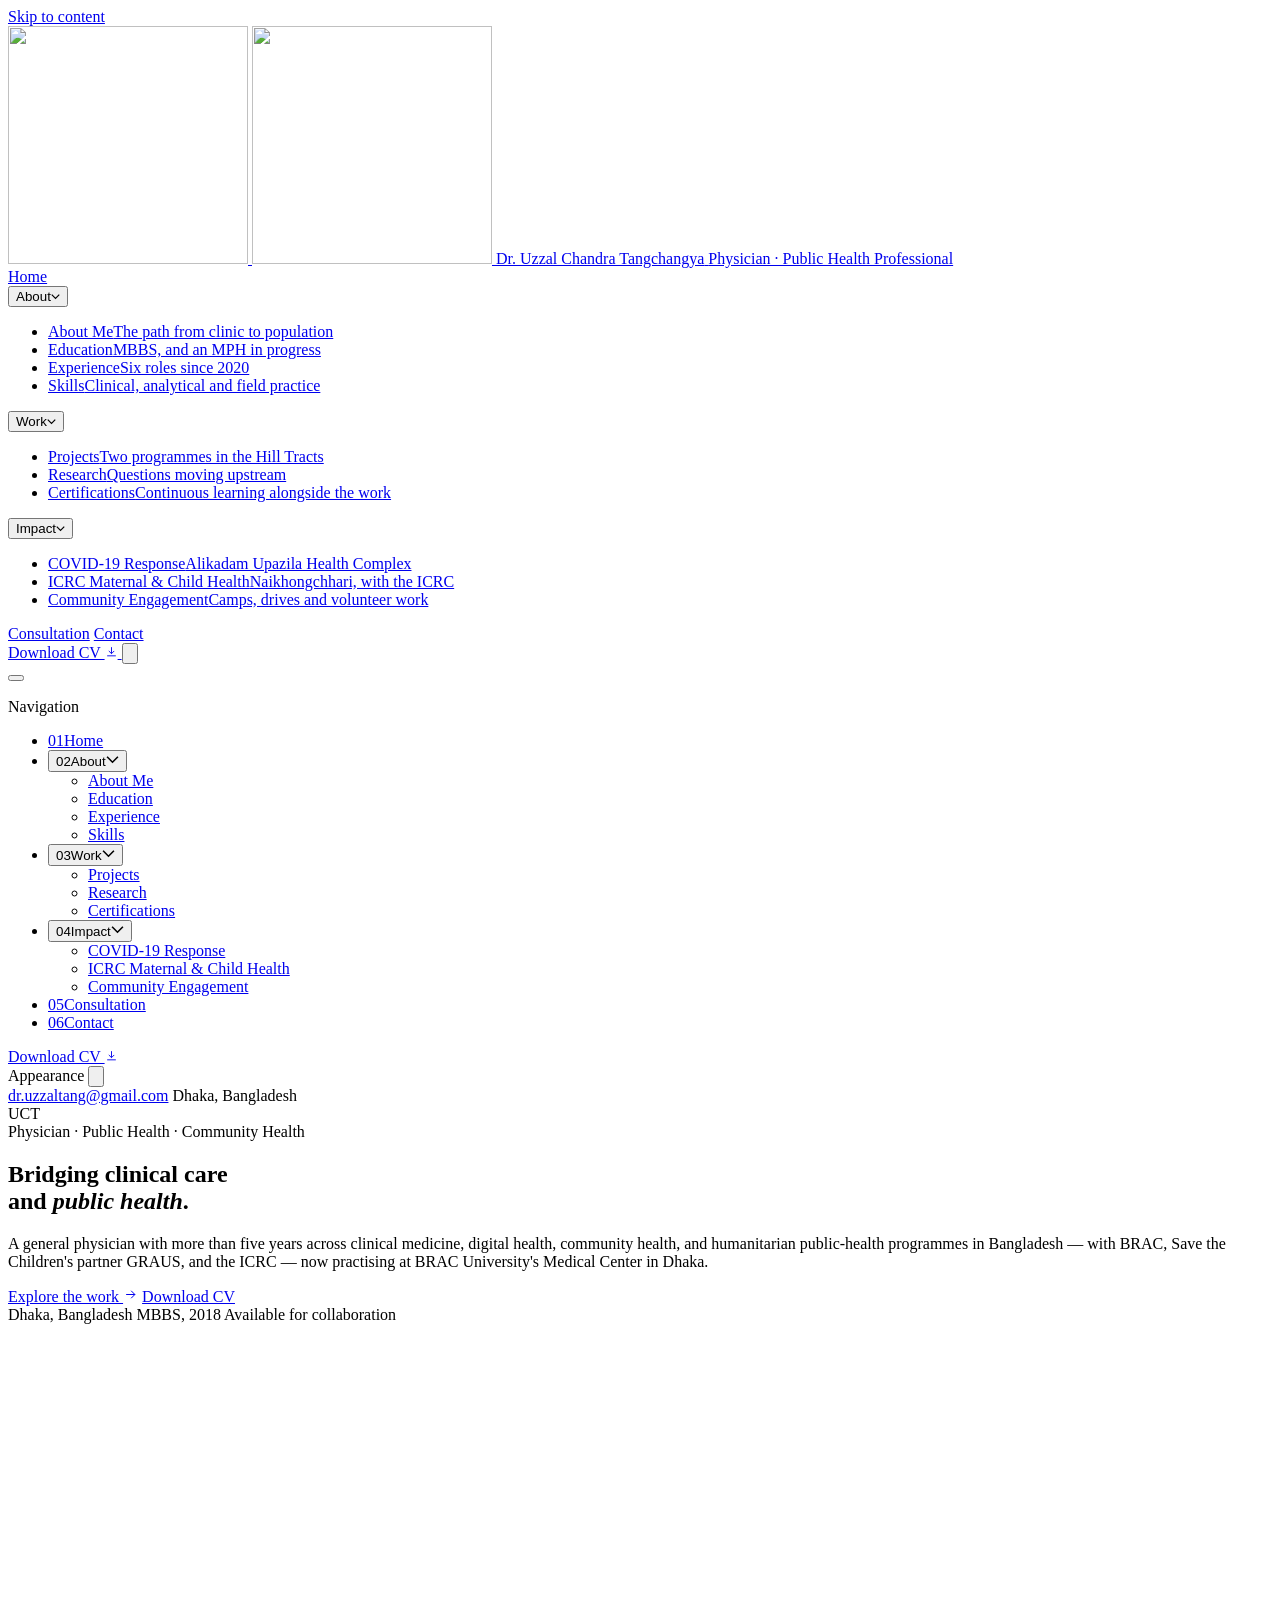
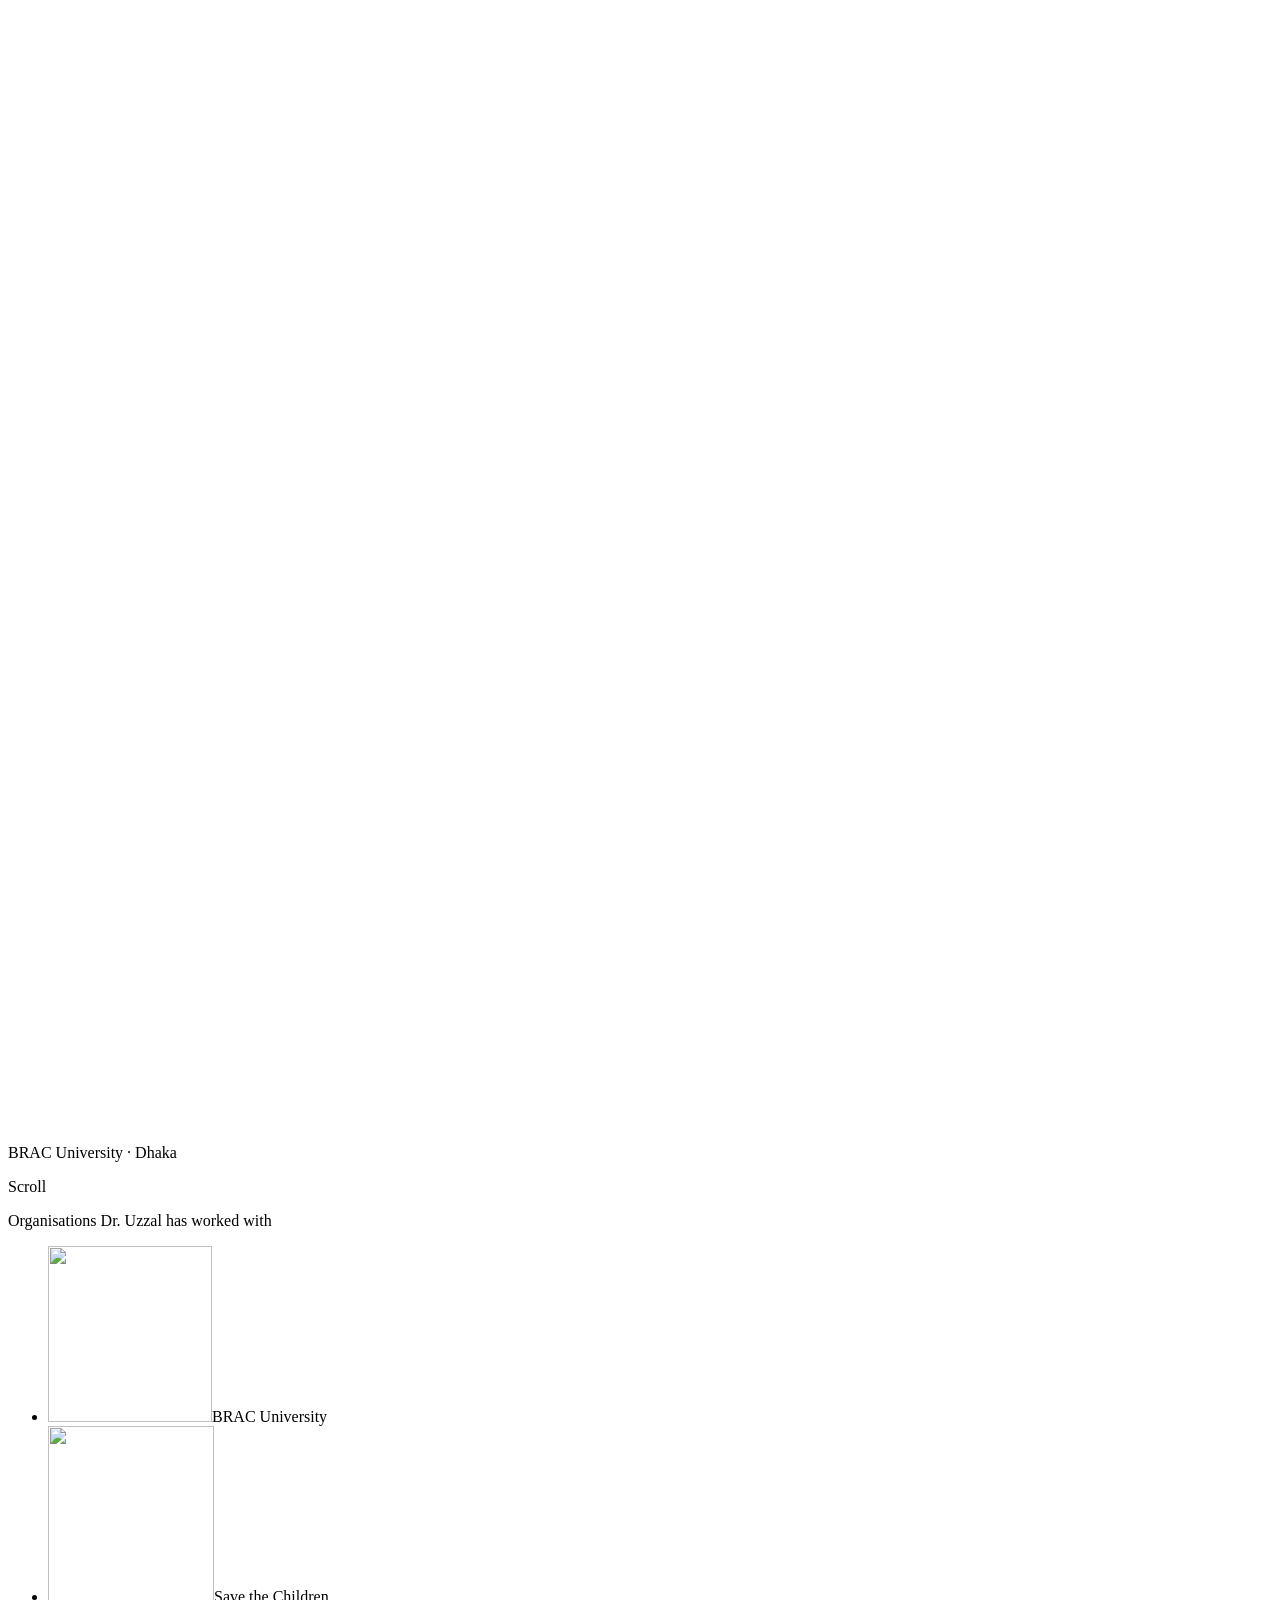
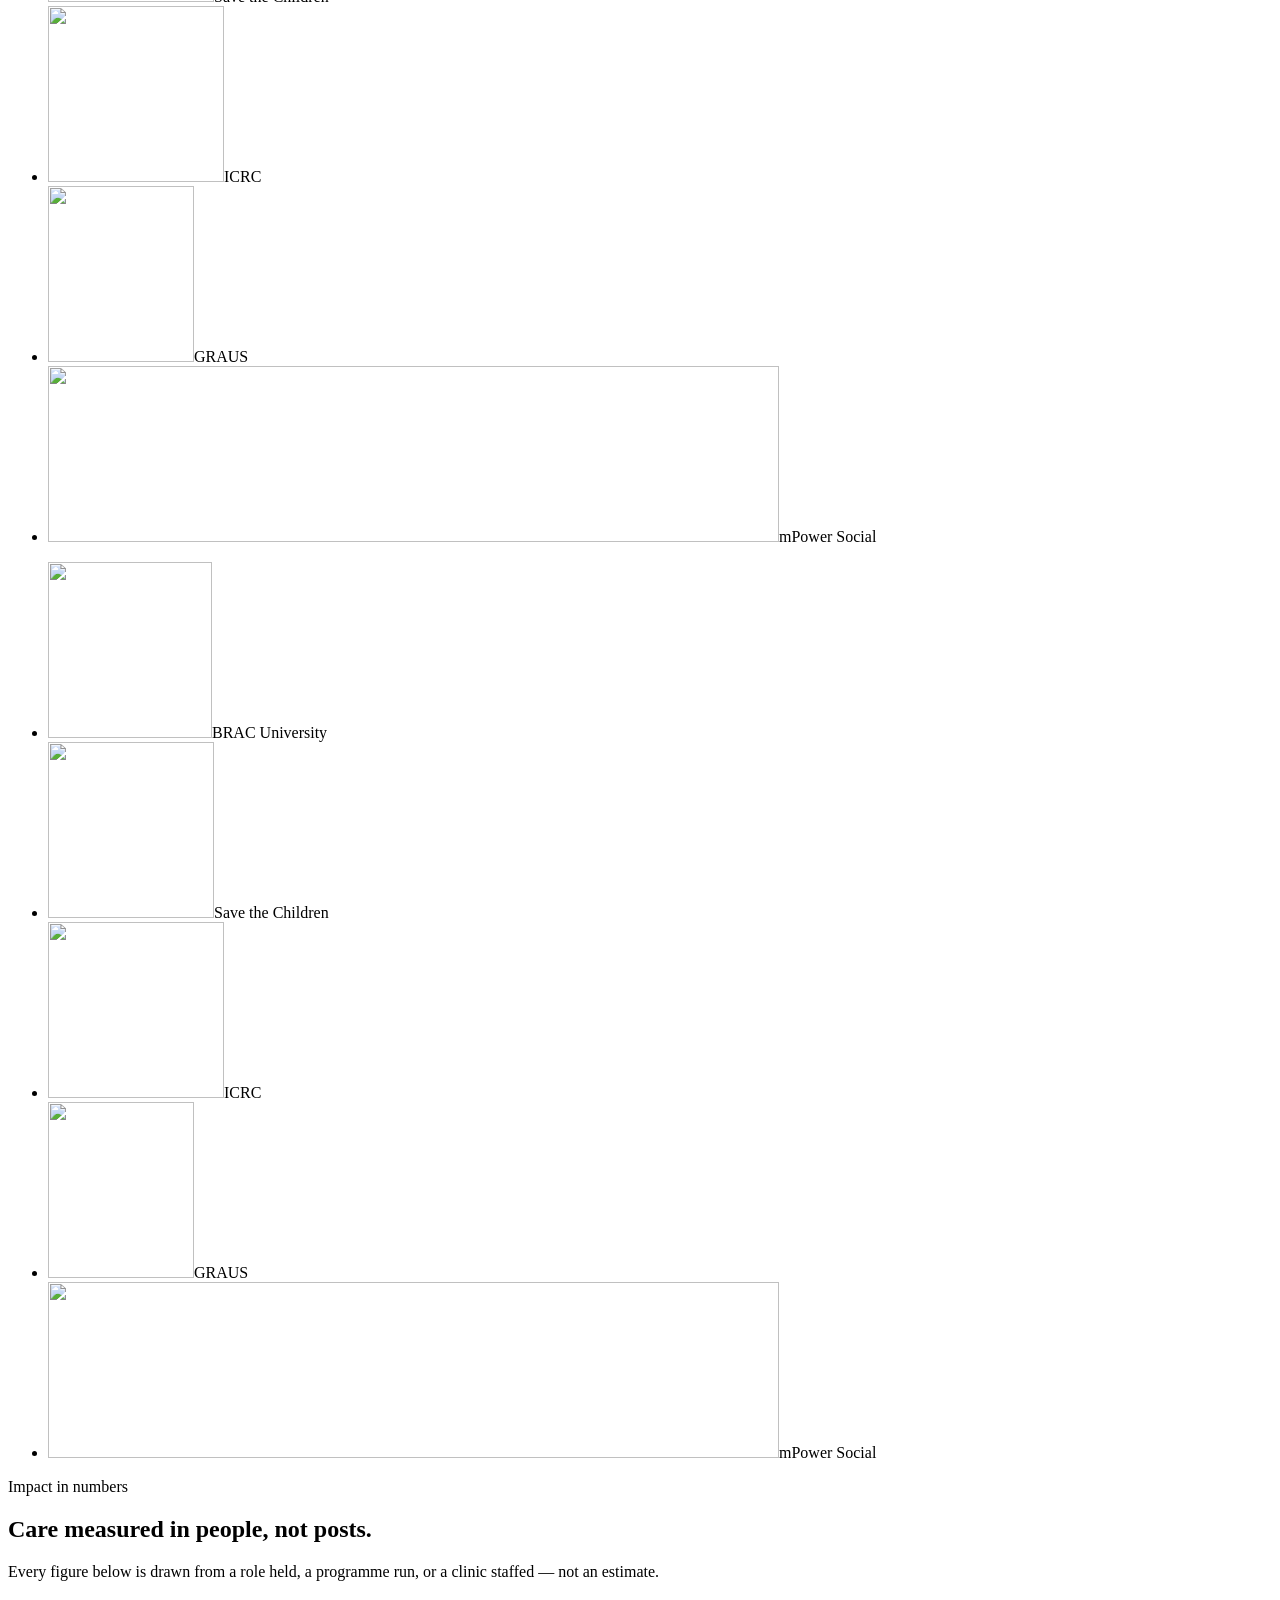
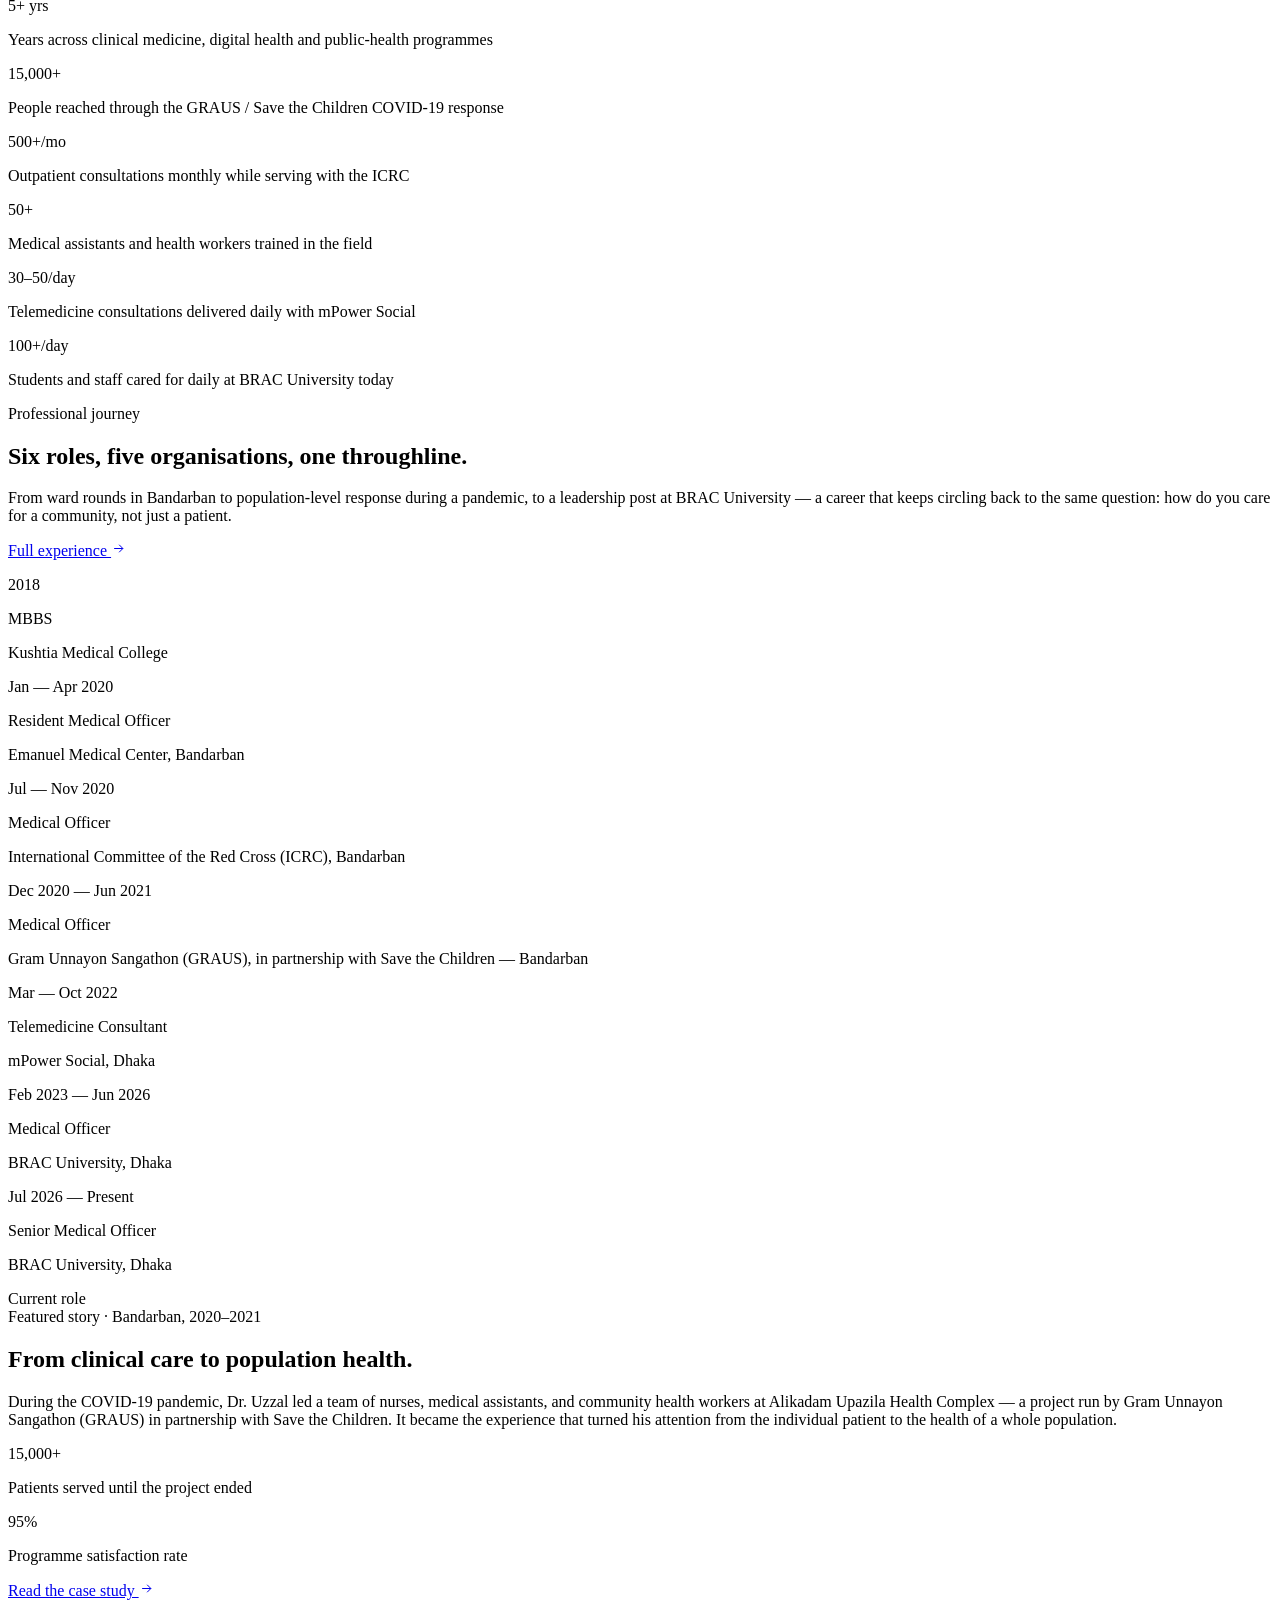
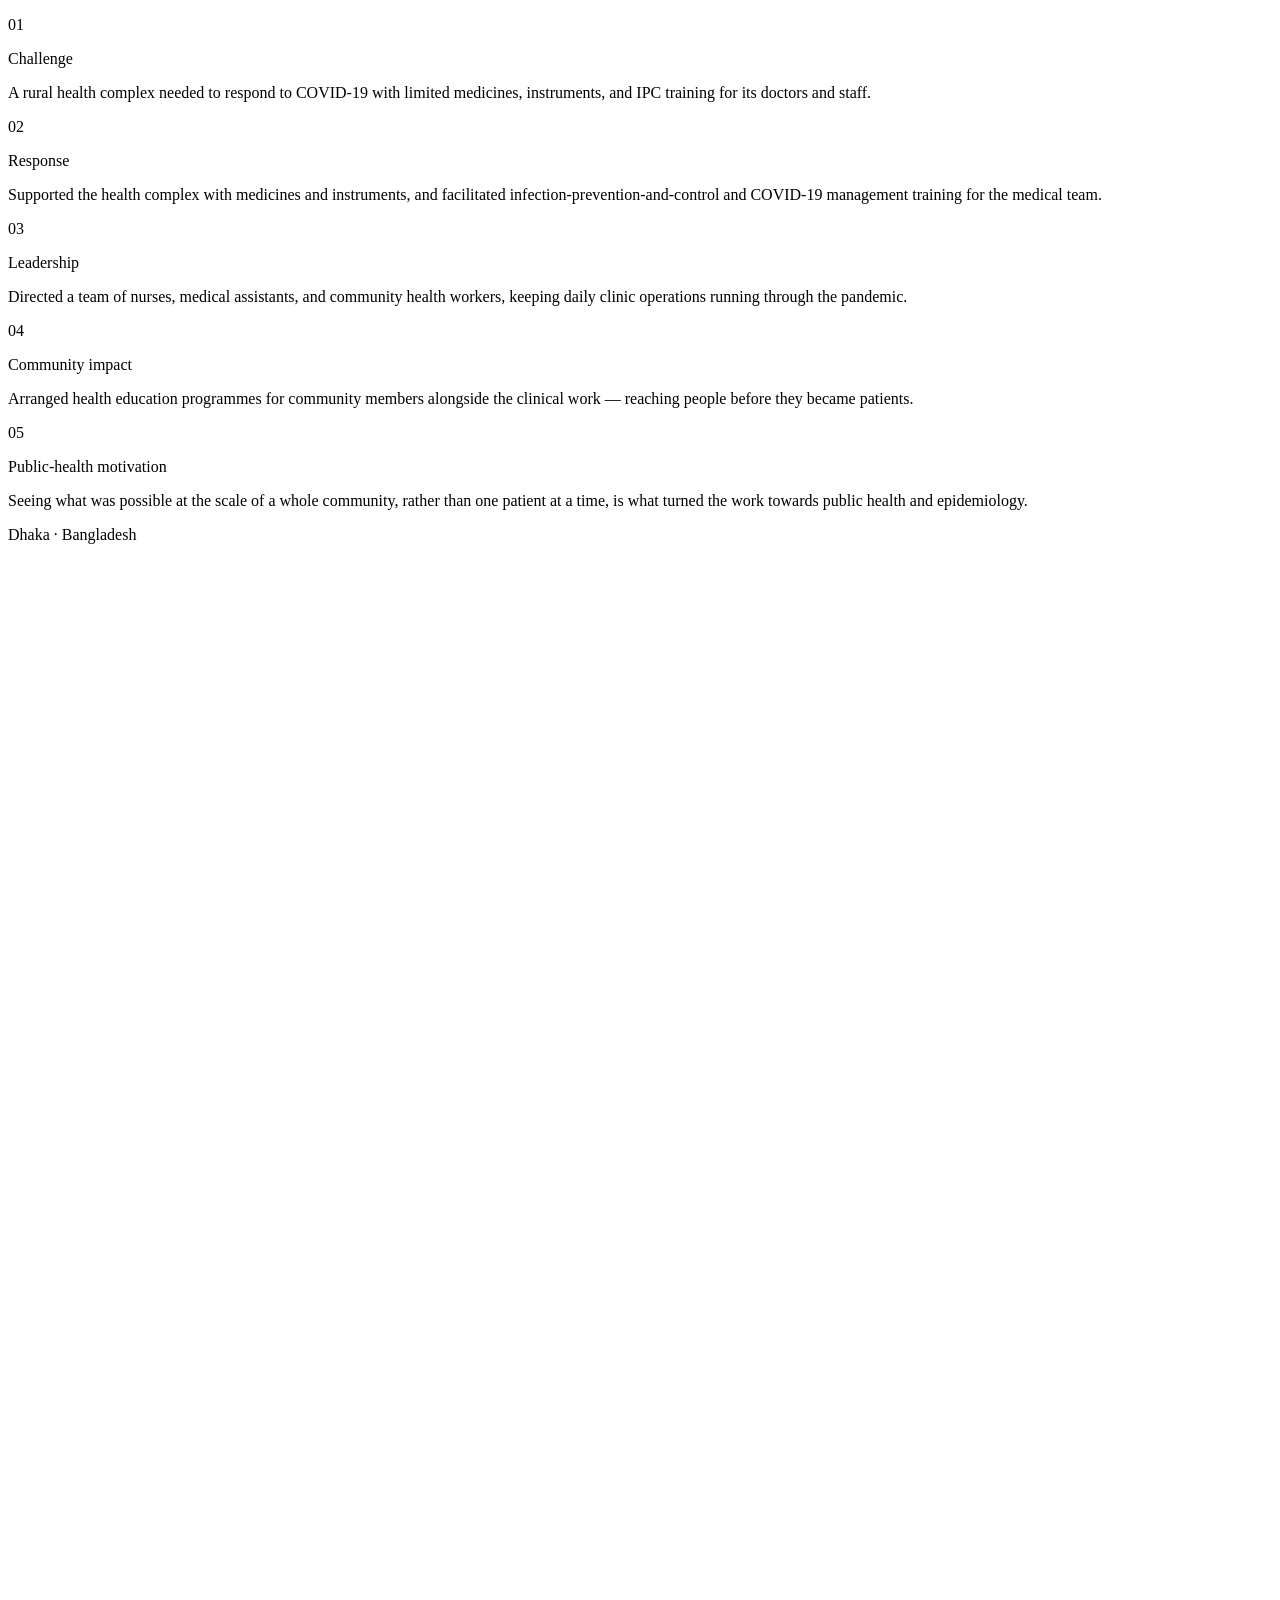
==== commit 364aaf62: "Portfolio V19" ====
--- a/public/index.html
+++ b/public/index.html
@@ -254,6 +254,7 @@
           </ul>
         </div>
       </div>
+      <a class="nav-link" href="/consultation">Consultation</a>
       <a class="nav-link" href="/contact">Contact</a>
     </nav>
 
@@ -309,7 +310,8 @@
           </ul>
         </div>
       </li>
-      <li class="menu-item"><a class="menu-link" href="/contact"><span class="menu-num">05</span>Contact</a></li>
+      <li class="menu-item"><a class="menu-link" href="/consultation"><span class="menu-num">05</span>Consultation</a></li>
+      <li class="menu-item"><a class="menu-link" href="/contact"><span class="menu-num">06</span>Contact</a></li>
     </ul>
     <div class="menu-foot">
       <a class="cv-btn cv-btn--light cv-btn--wide" href="/assets/documents/Dr-Uzzal-Chandra-Tangchangya-CV.pdf" download="Dr-Uzzal-Chandra-Tangchangya-CV.pdf">
@@ -815,6 +817,7 @@
         <ul class="foot-list">
           <li><a href="mailto:dr.uzzaltang@gmail.com">dr.uzzaltang@gmail.com</a></li>
           <li><a href="/contact">Contact page</a></li>
+          <li><a href="/consultation">Online consultation</a></li>
           <li><a href="/certifications">Certifications</a></li>
           <li><a href="/assets/documents/Dr-Uzzal-Chandra-Tangchangya-CV.pdf" download="Dr-Uzzal-Chandra-Tangchangya-CV.pdf">Download CV</a></li>
         </ul>
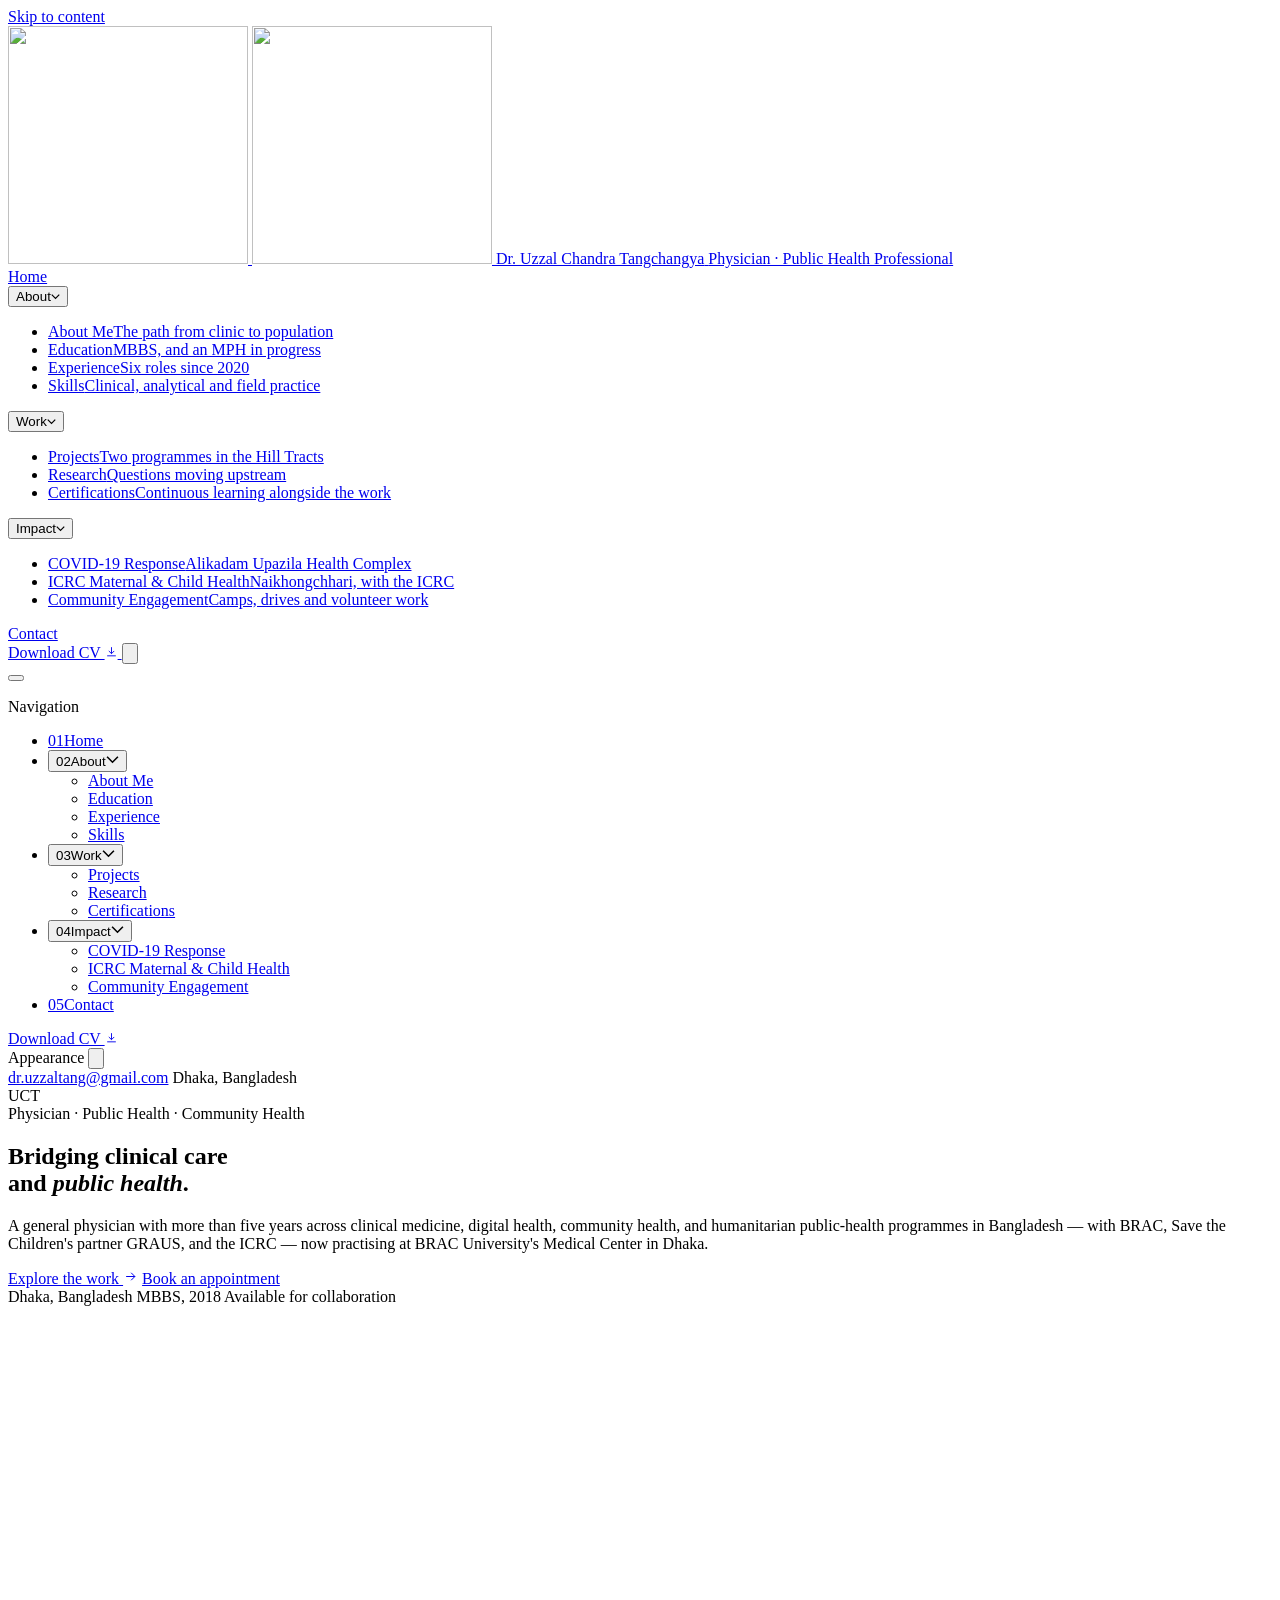
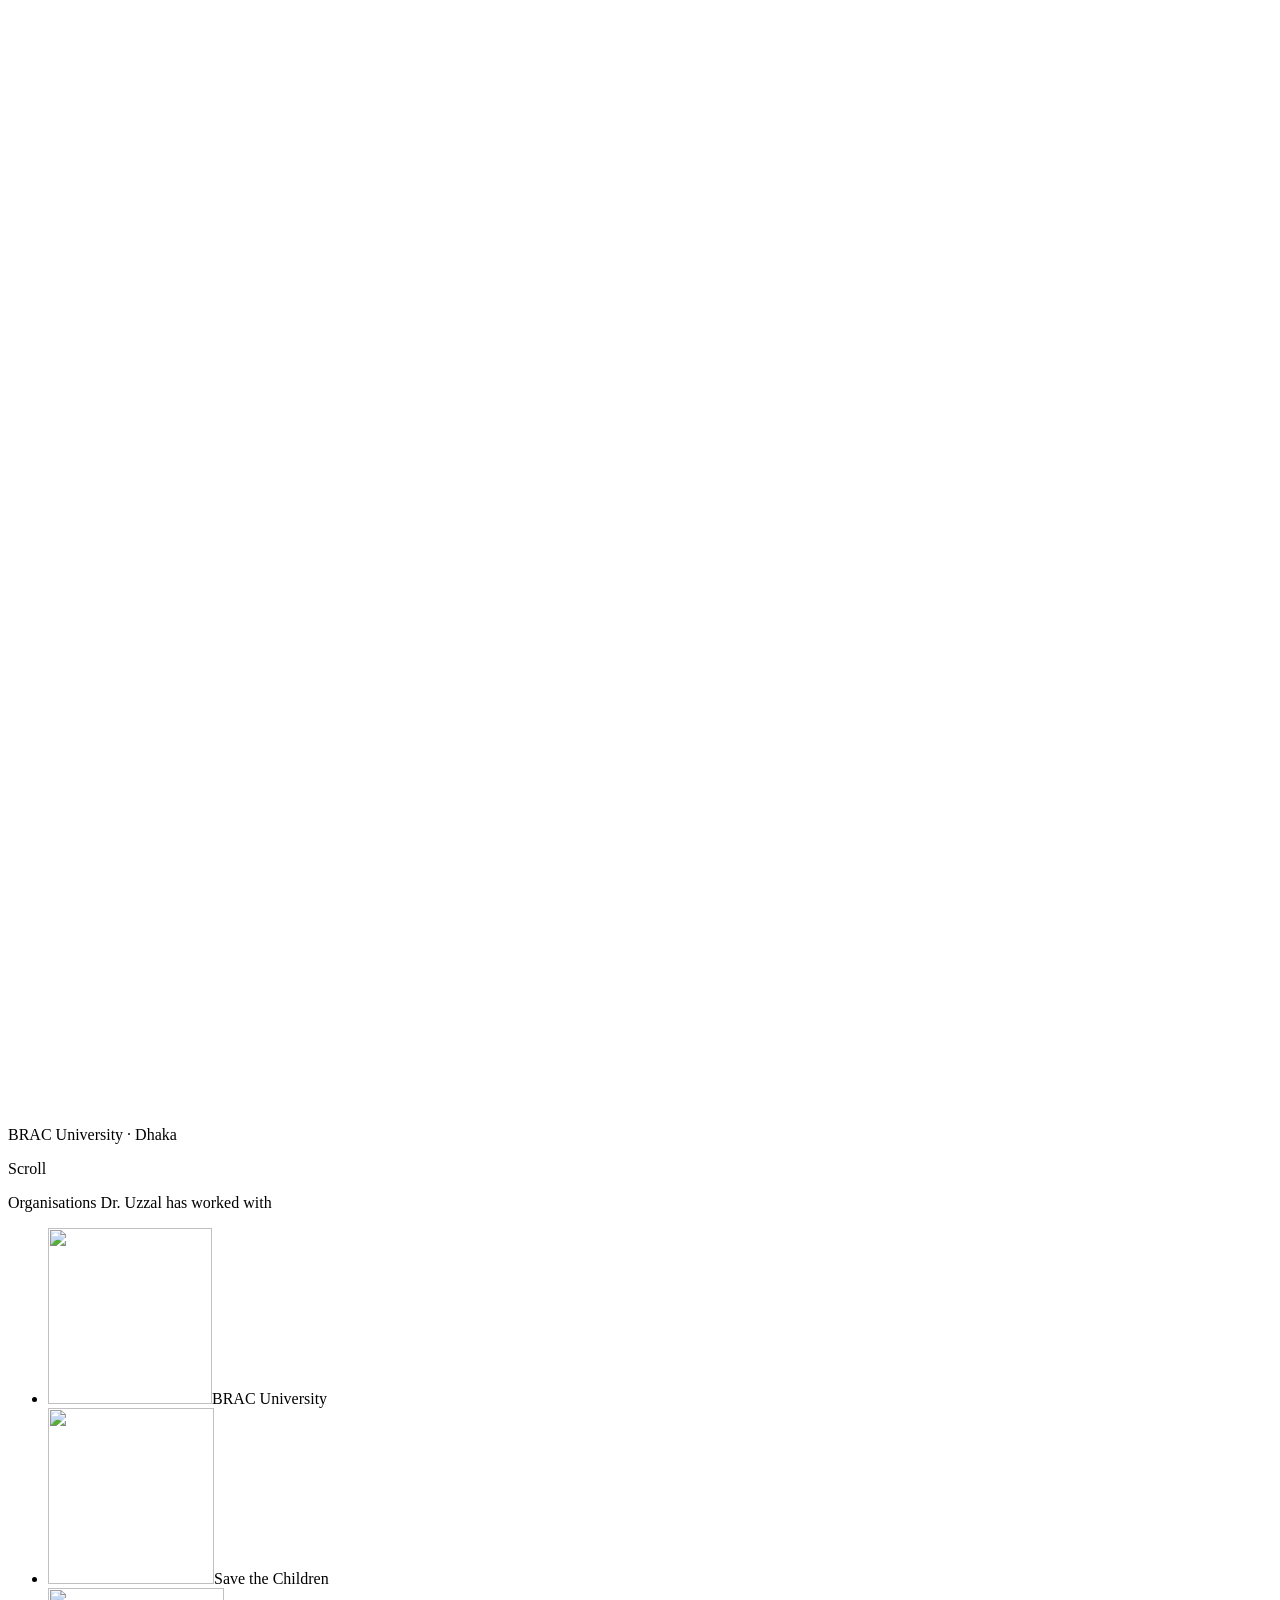
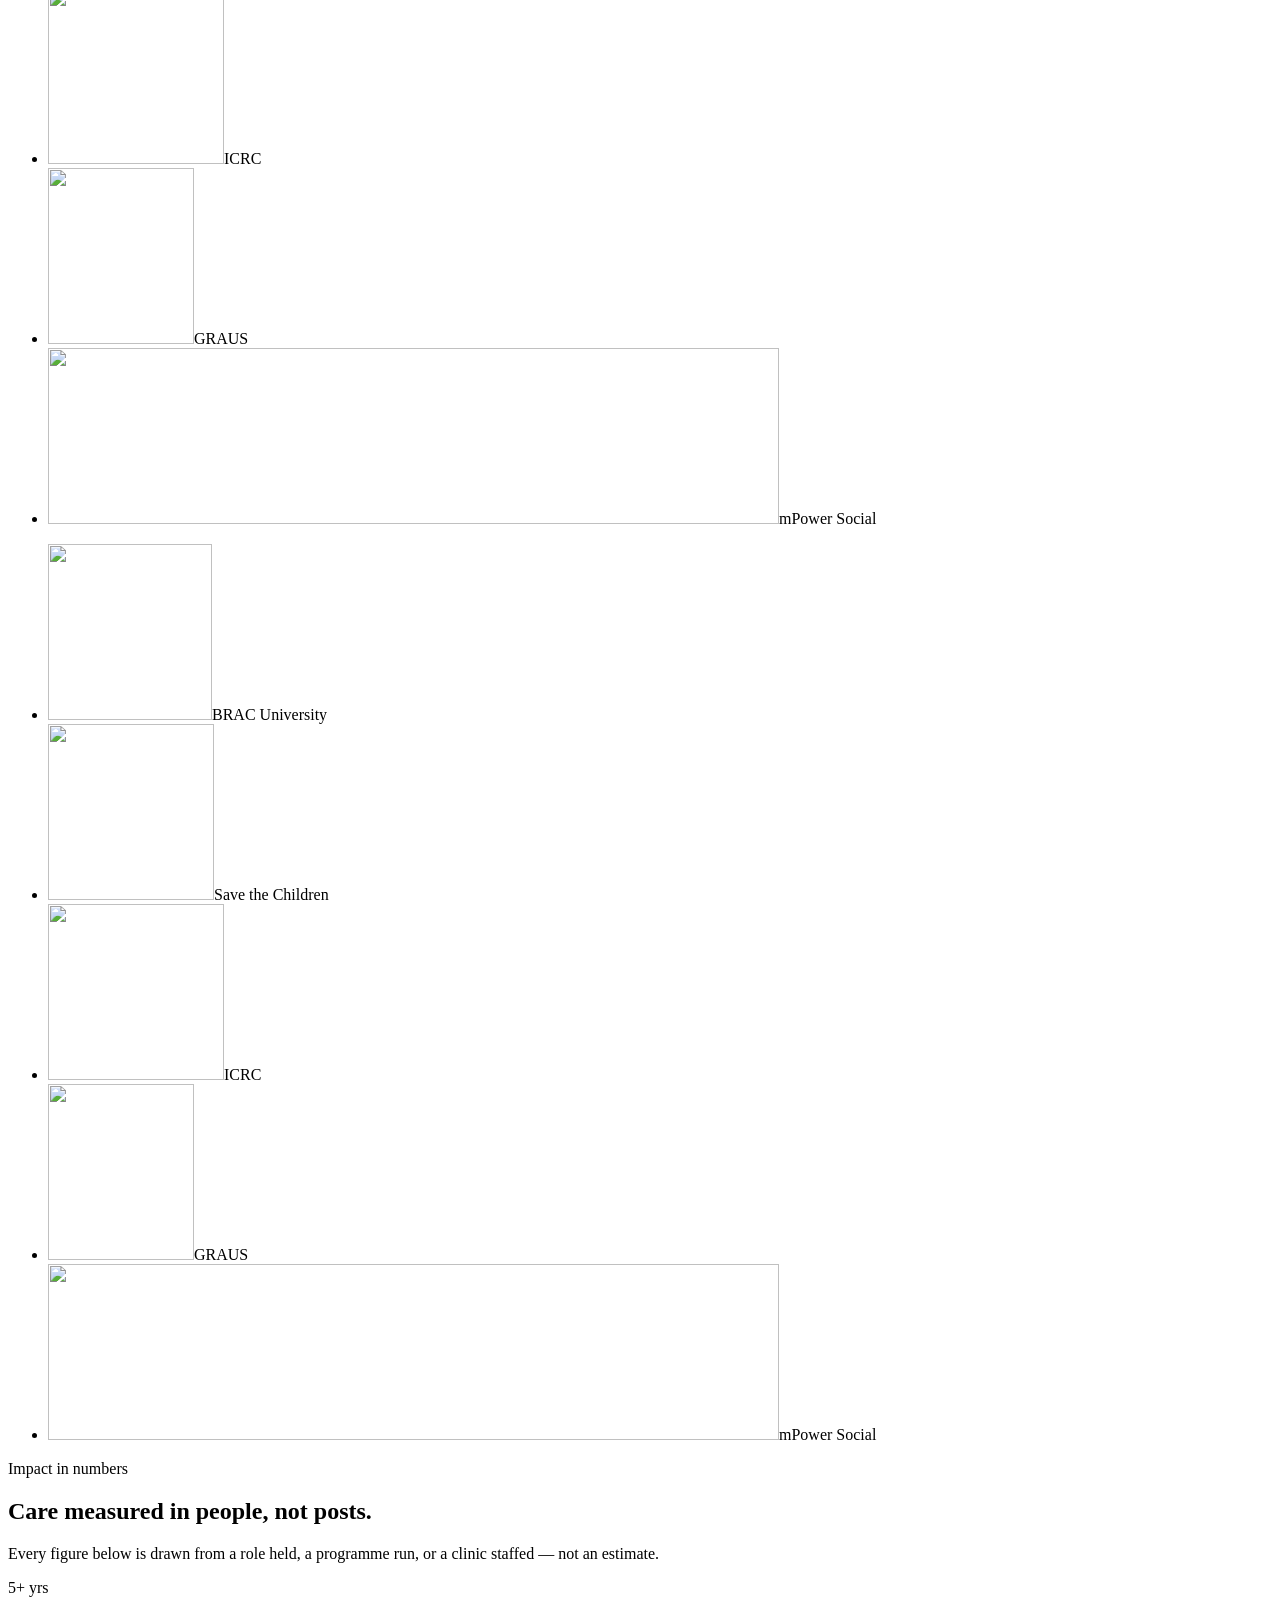
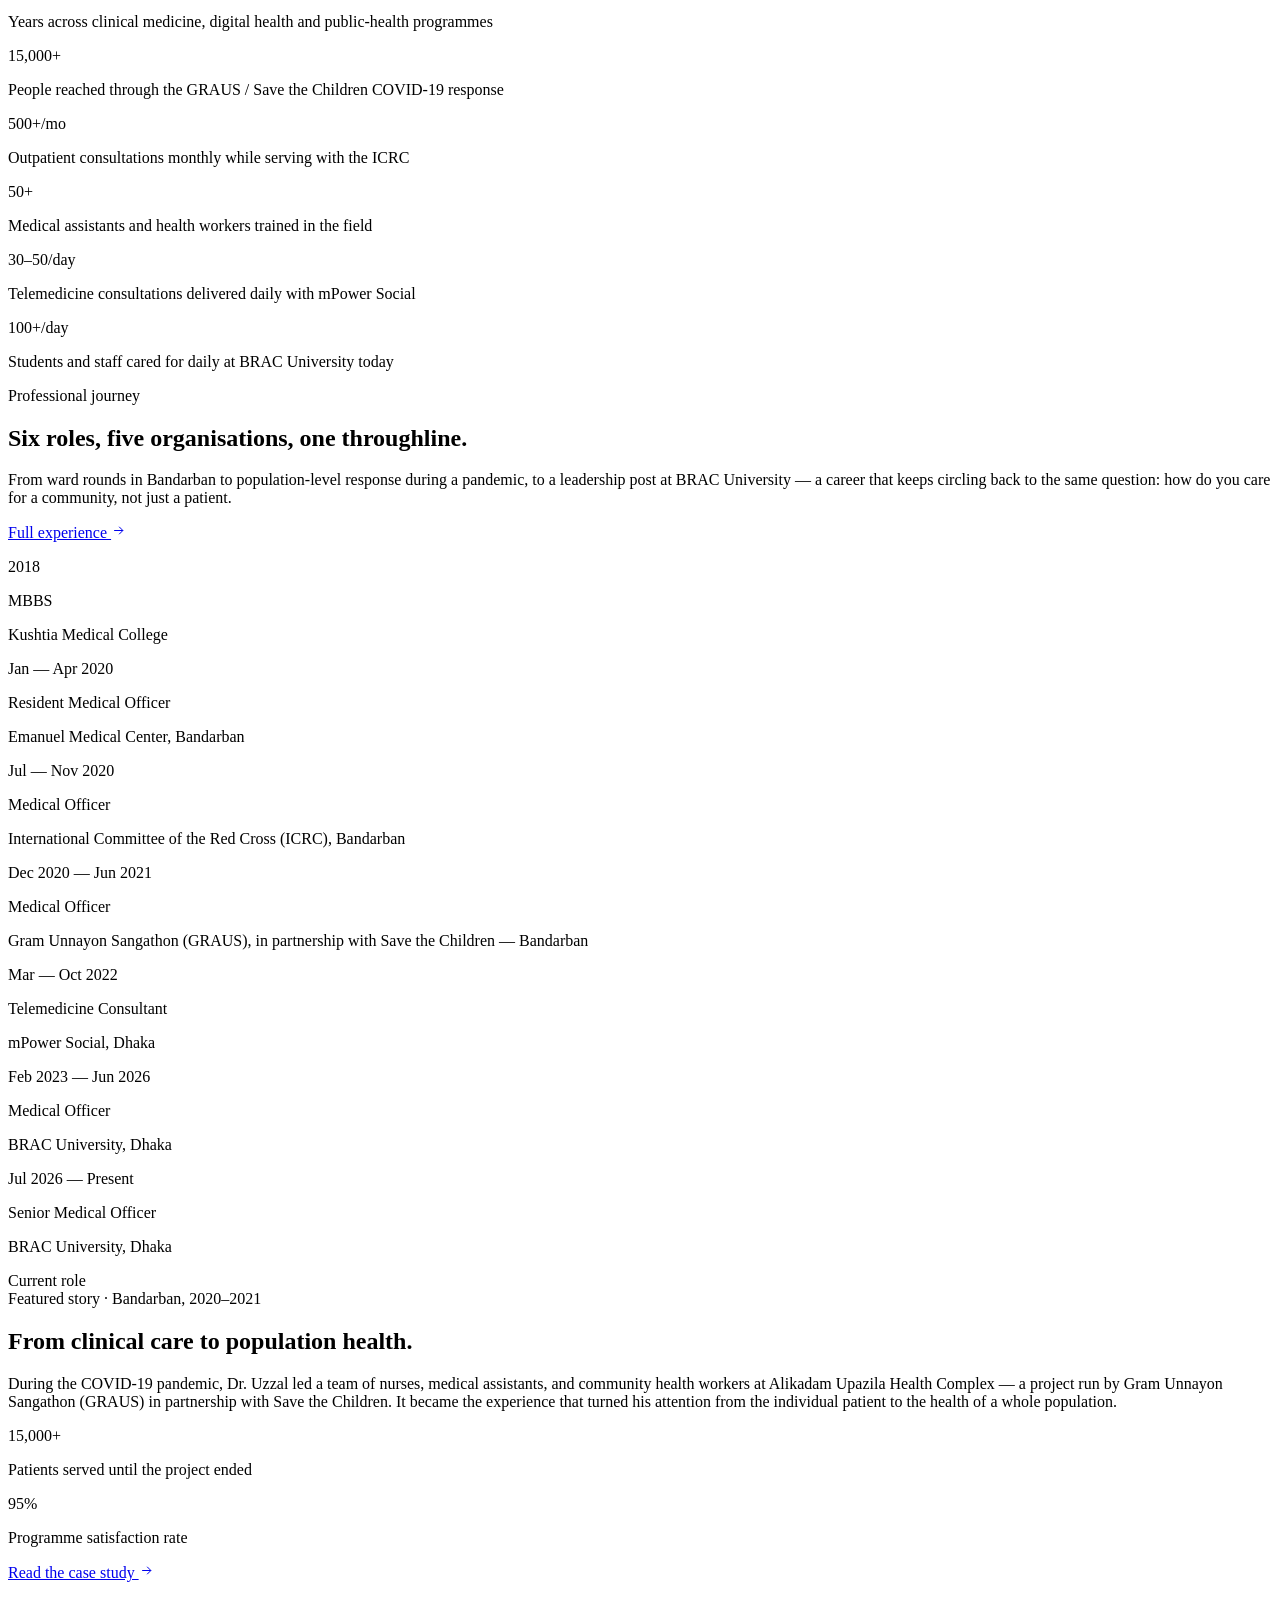
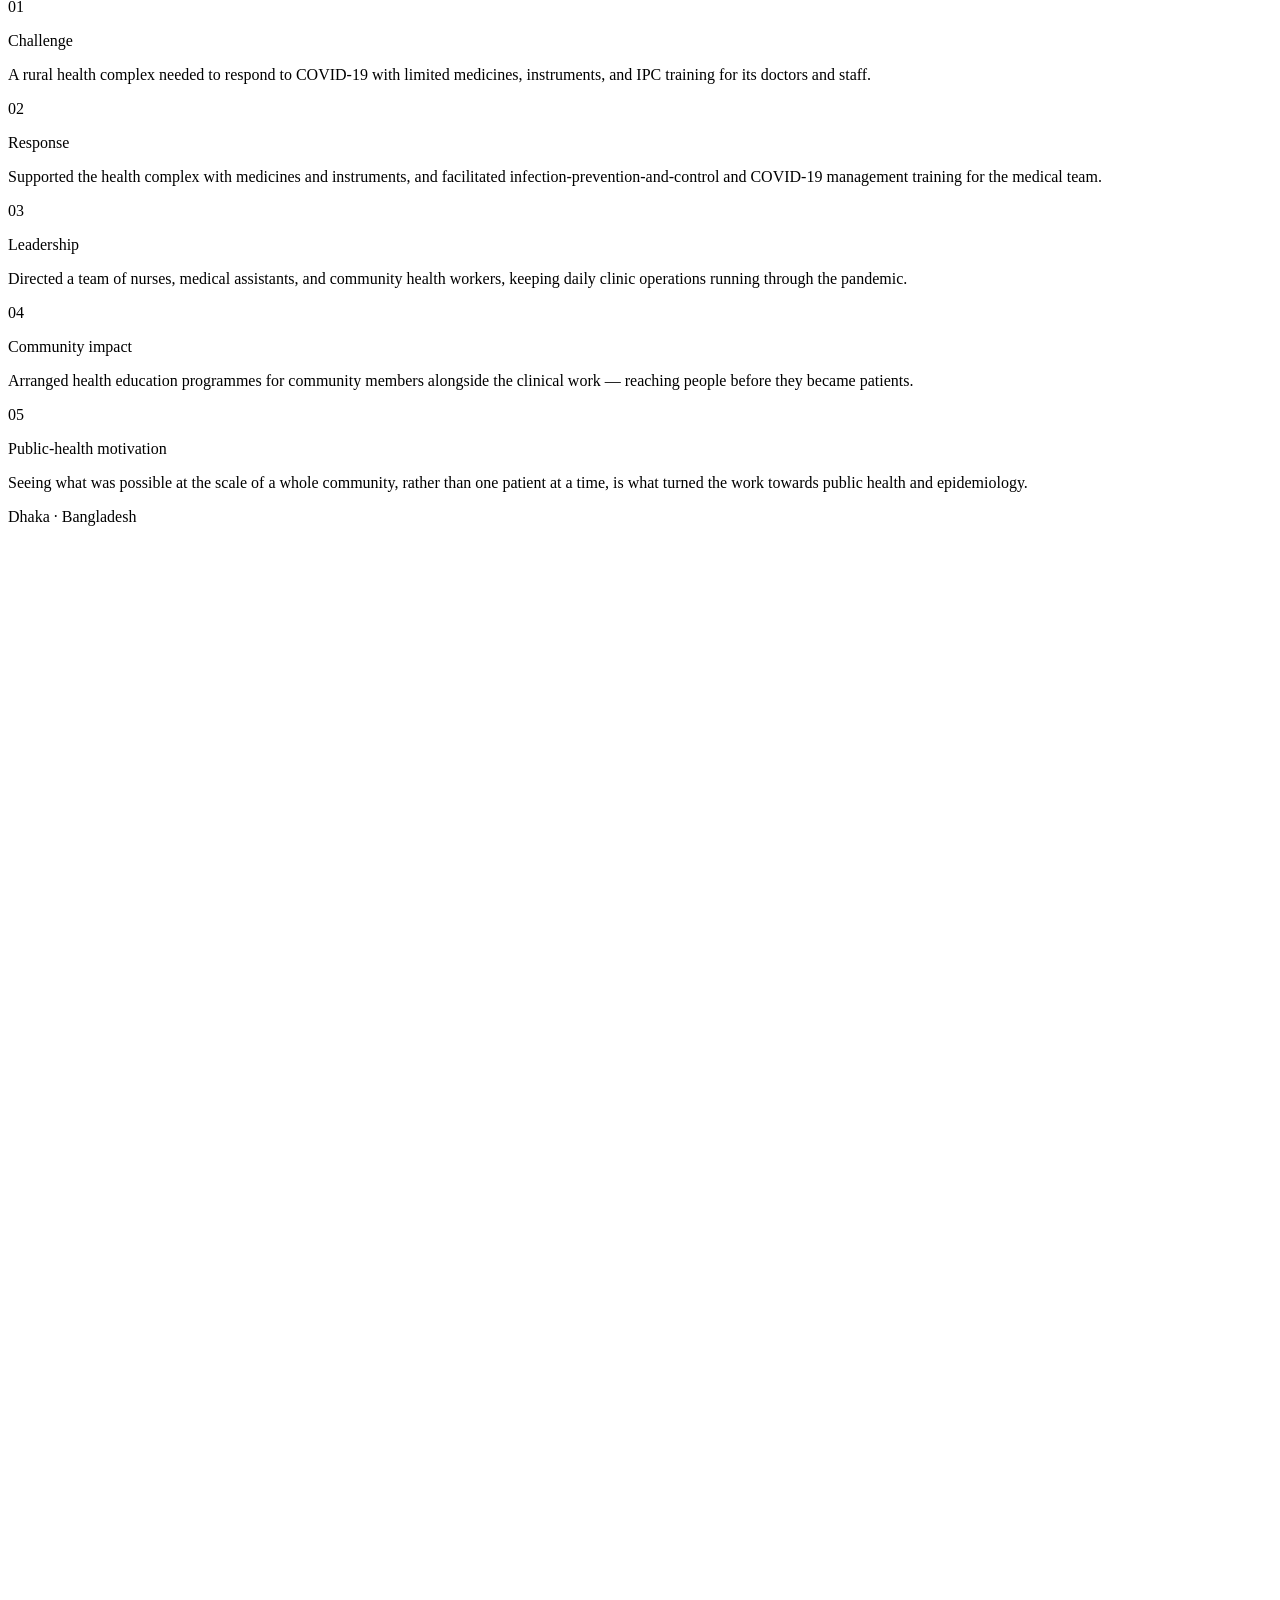
==== commit 12b1f8e6: "Portfolio V20" ====
--- a/public/index.html
+++ b/public/index.html
@@ -254,7 +254,6 @@
           </ul>
         </div>
       </div>
-      <a class="nav-link" href="/consultation">Consultation</a>
       <a class="nav-link" href="/contact">Contact</a>
     </nav>
 
@@ -310,8 +309,7 @@
           </ul>
         </div>
       </li>
-      <li class="menu-item"><a class="menu-link" href="/consultation"><span class="menu-num">05</span>Consultation</a></li>
-      <li class="menu-item"><a class="menu-link" href="/contact"><span class="menu-num">06</span>Contact</a></li>
+      <li class="menu-item"><a class="menu-link" href="/contact"><span class="menu-num">05</span>Contact</a></li>
     </ul>
     <div class="menu-foot">
       <a class="cv-btn cv-btn--light cv-btn--wide" href="/assets/documents/Dr-Uzzal-Chandra-Tangchangya-CV.pdf" download="Dr-Uzzal-Chandra-Tangchangya-CV.pdf">
@@ -348,7 +346,7 @@
 
           <div class="hero-ctas dl-400" data-load>
             <a class="btn btn--primary" href="/experience" data-magnet>Explore the work <svg class="arw" width="15" height="15" viewBox="0 0 24 24" fill="none" stroke="currentColor" stroke-width="1.6" aria-hidden="true"><path d="M5 12h14M13 6l6 6-6 6"/></svg></a>
-            <a class="btn btn--ghost" href="/assets/documents/Dr-Uzzal-Chandra-Tangchangya-CV.pdf" download="Dr-Uzzal-Chandra-Tangchangya-CV.pdf">Download CV</a>
+            <a class="btn btn--ghost" href="/consultation">Book an appointment</a>
           </div>
 
           <div class="hero-meta dl-500" data-load>
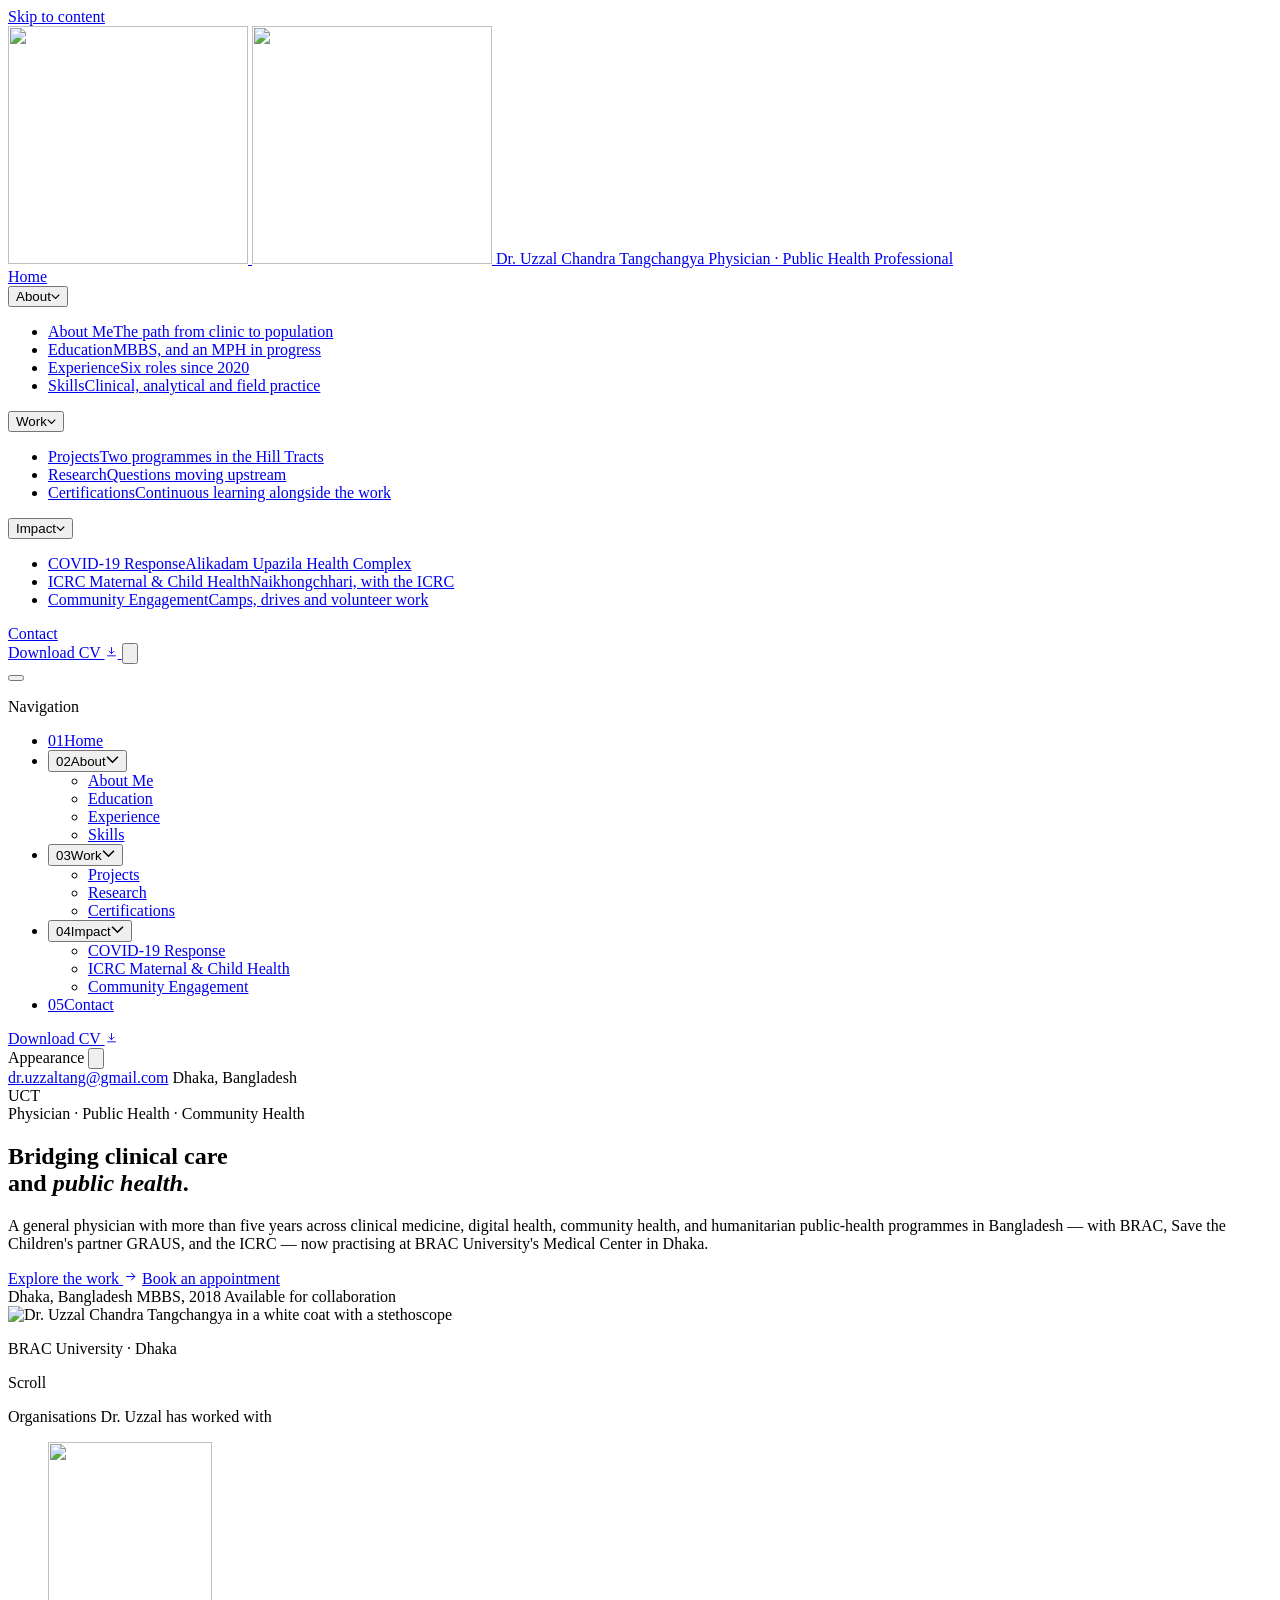
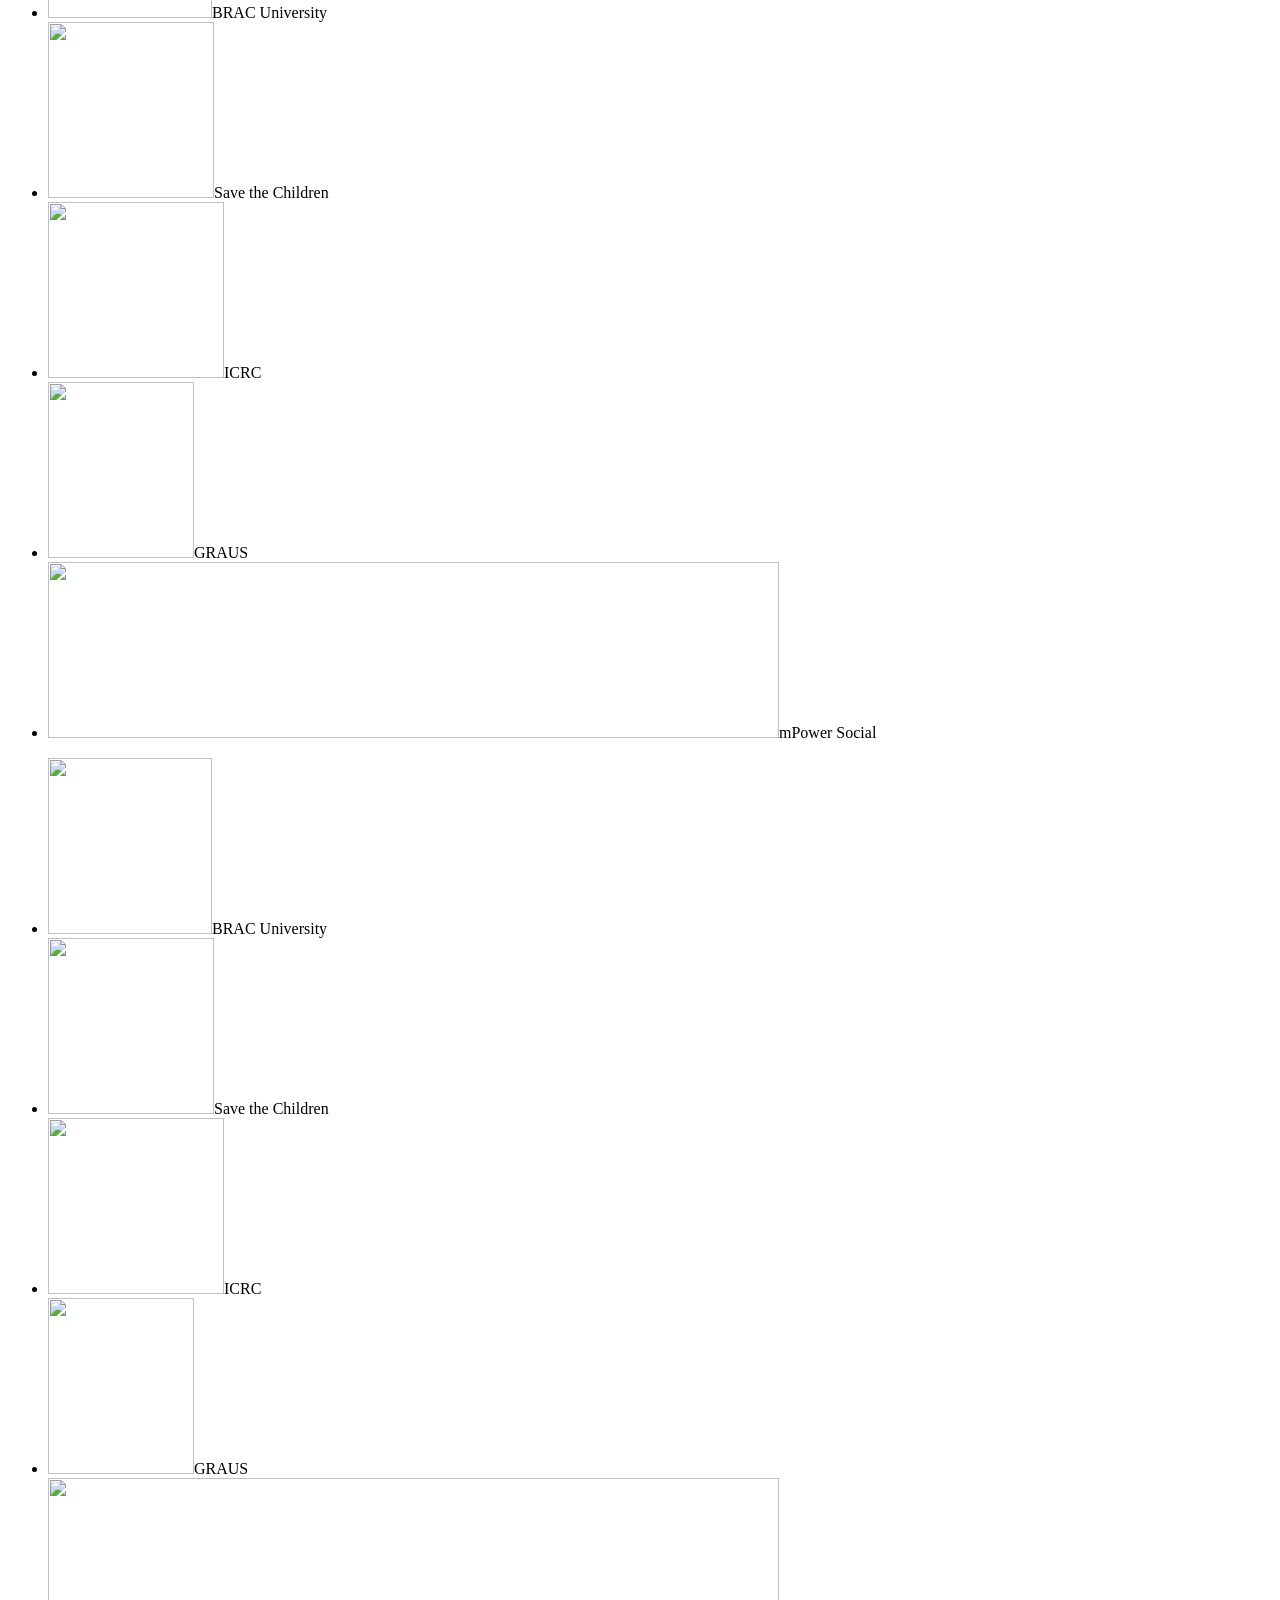
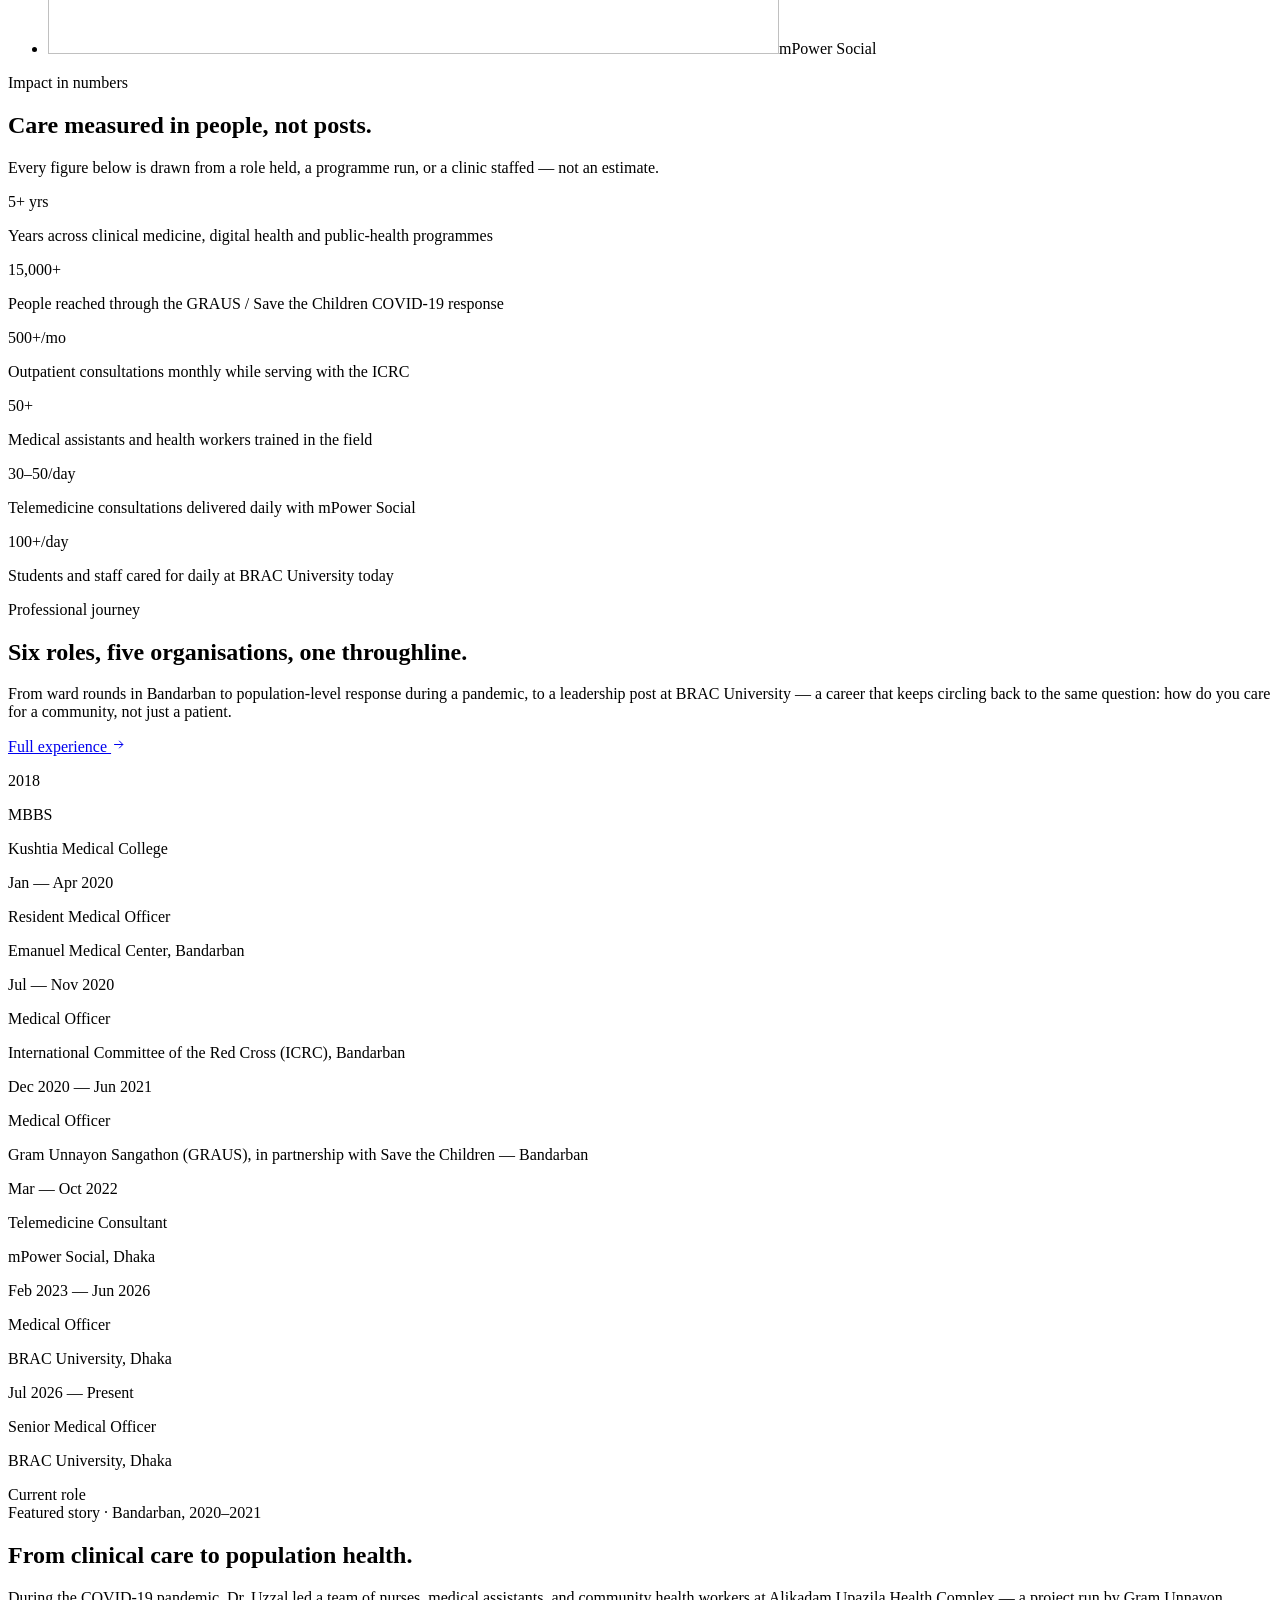
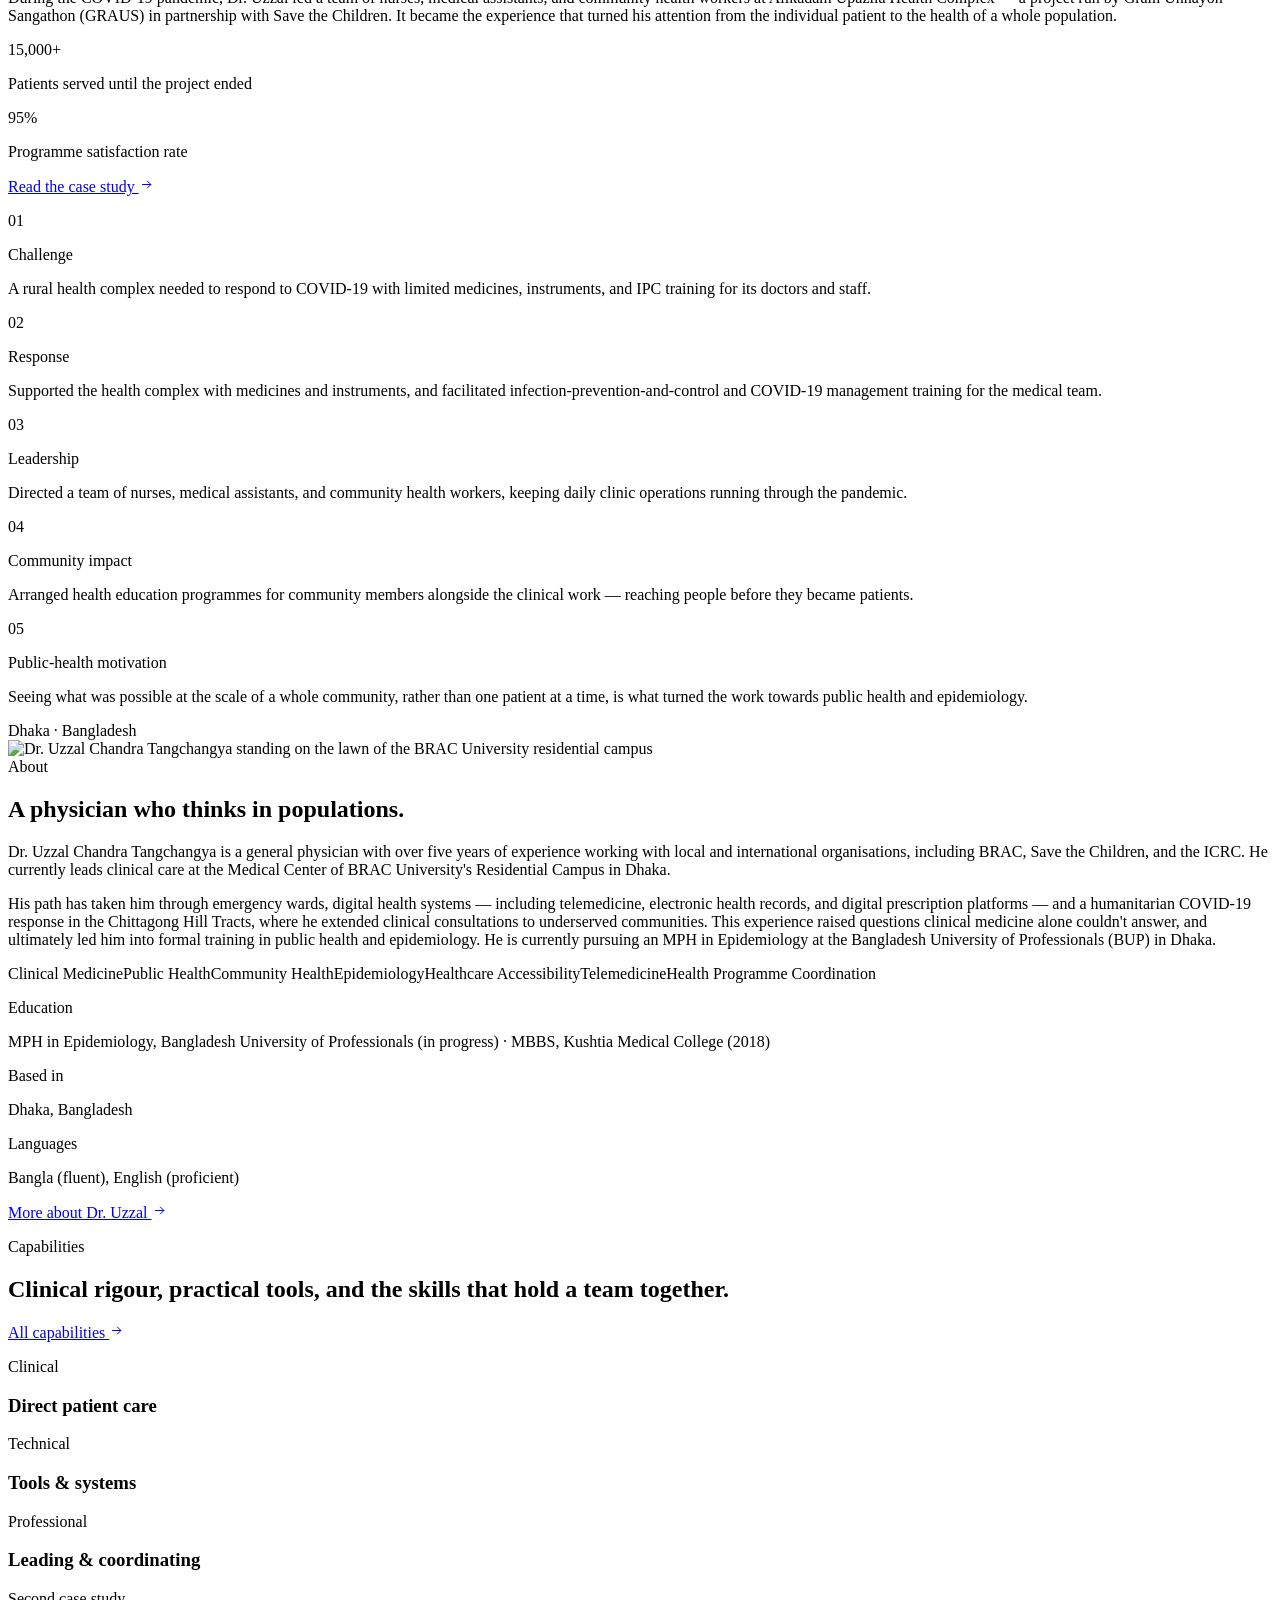
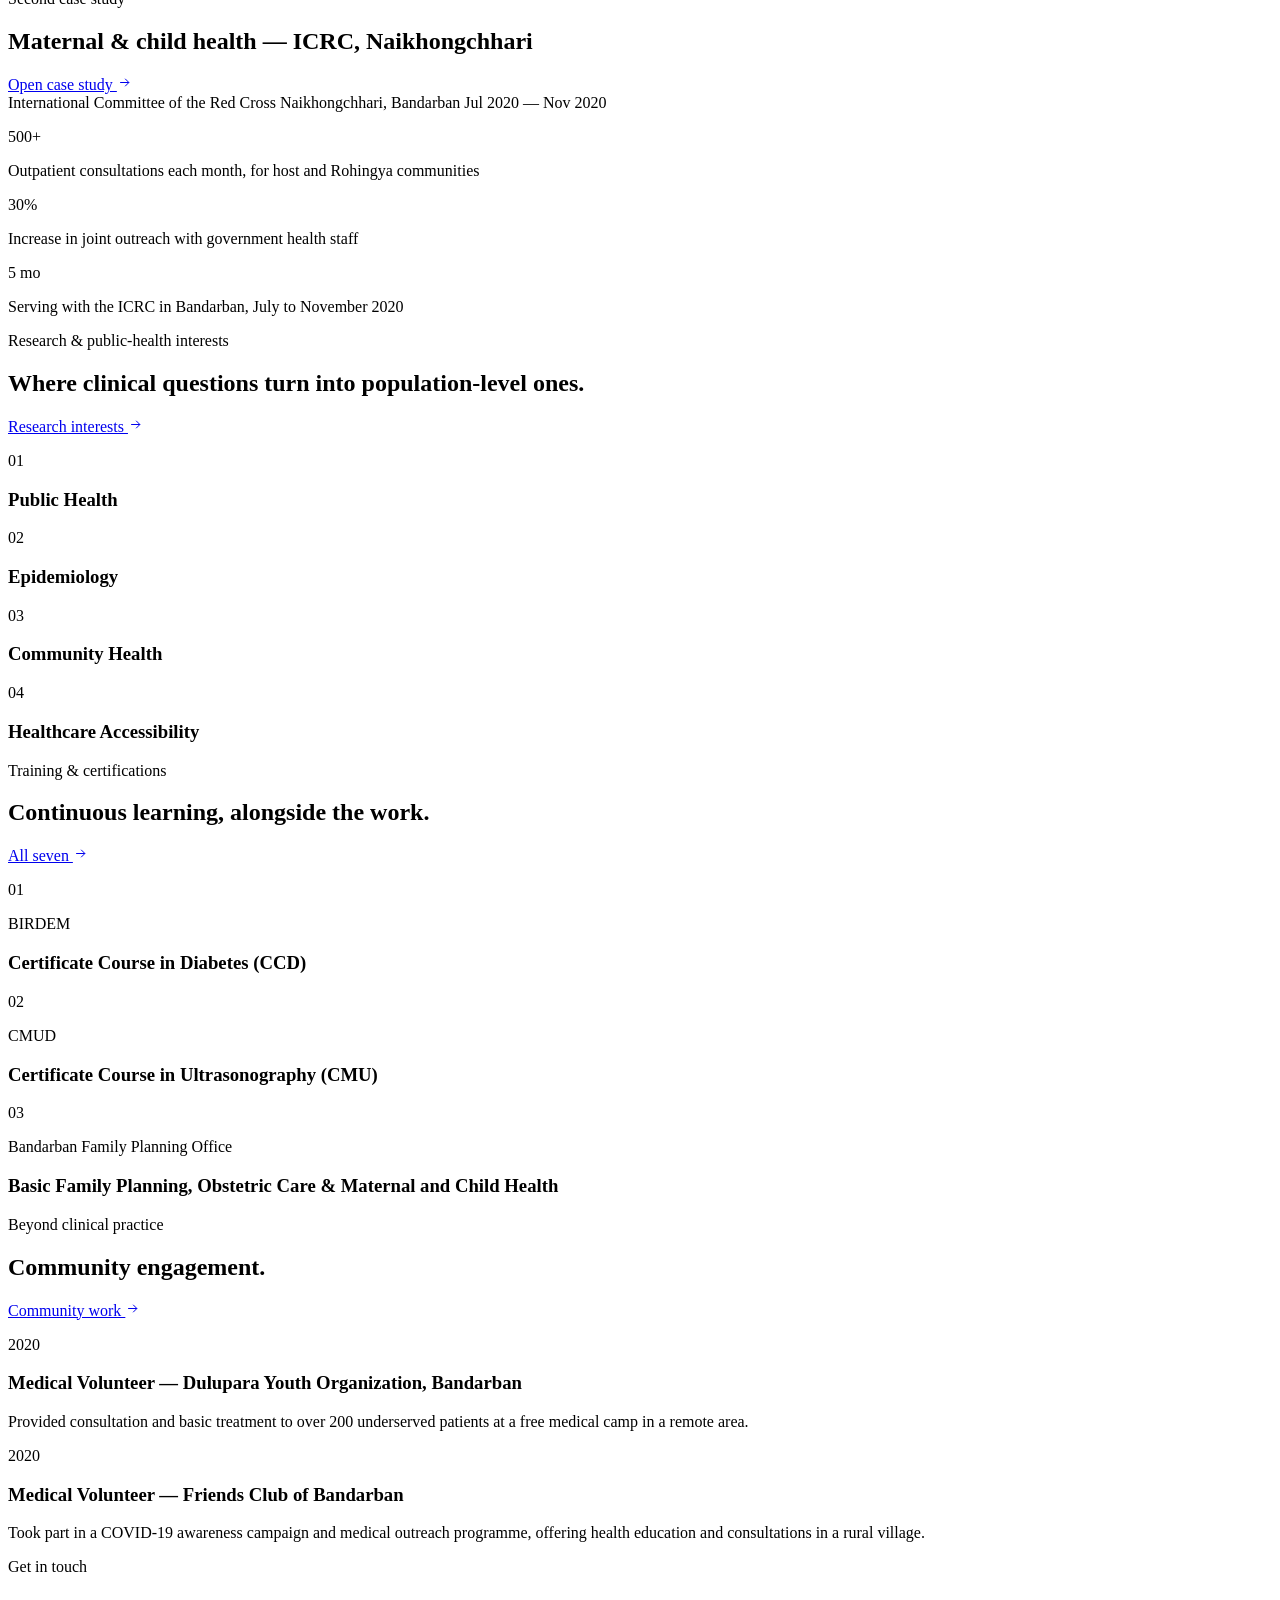
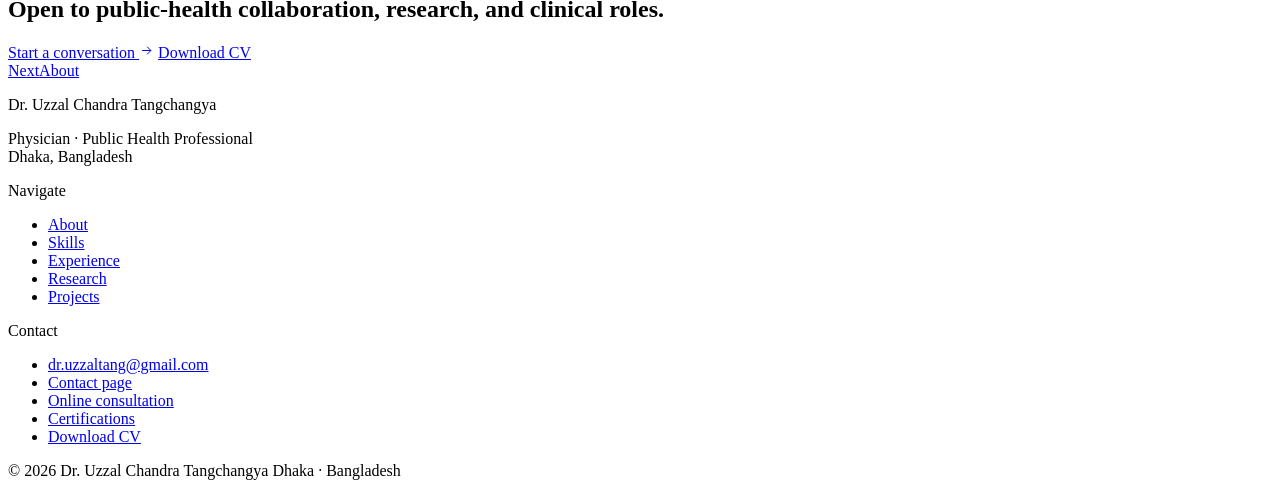
==== commit a48b1422: "Portfolio V21" ====
--- a/public/index.html
+++ b/public/index.html
@@ -29,7 +29,12 @@
 <meta name="twitter:image" content="https://druzzal.com/assets/images/og-portrait-card.jpg" />
 <meta name="twitter:image:alt" content="Portrait of Dr. Uzzal Chandra Tangchangya, physician, Dhaka, Bangladesh" />
 
-<meta name="theme-color" content="#F7F4EC" />
+<!-- Two media-scoped values, so the browser chrome is already correct at first
+     paint instead of being corrected by the deferred script. main.js flips the
+     media attributes when a theme is chosen explicitly, so the manual toggle
+     still wins over the OS preference. -->
+<meta name="theme-color" content="#F7F4EC" media="(prefers-color-scheme: light)" data-theme-meta="light" />
+<meta name="theme-color" content="#101A22" media="(prefers-color-scheme: dark)" data-theme-meta="dark" />
 
 <!-- shared stylesheet: one cached file for every page -->
 
@@ -182,7 +187,7 @@
       "name": "Dr. Uzzal Chandra Tangchangya | Physician & Public Health Professional",
       "description": "Portfolio of Dr. Uzzal Chandra Tangchangya, a general physician and public-health professional in Dhaka, Bangladesh.",
       "inLanguage": "en",
-      "dateModified": "2026-08-18T00:00:00+06:00",
+      "dateModified": "2026-08-31T00:00:00+06:00",
       "isPartOf": {
         "@id": "https://druzzal.com/#website"
       },
